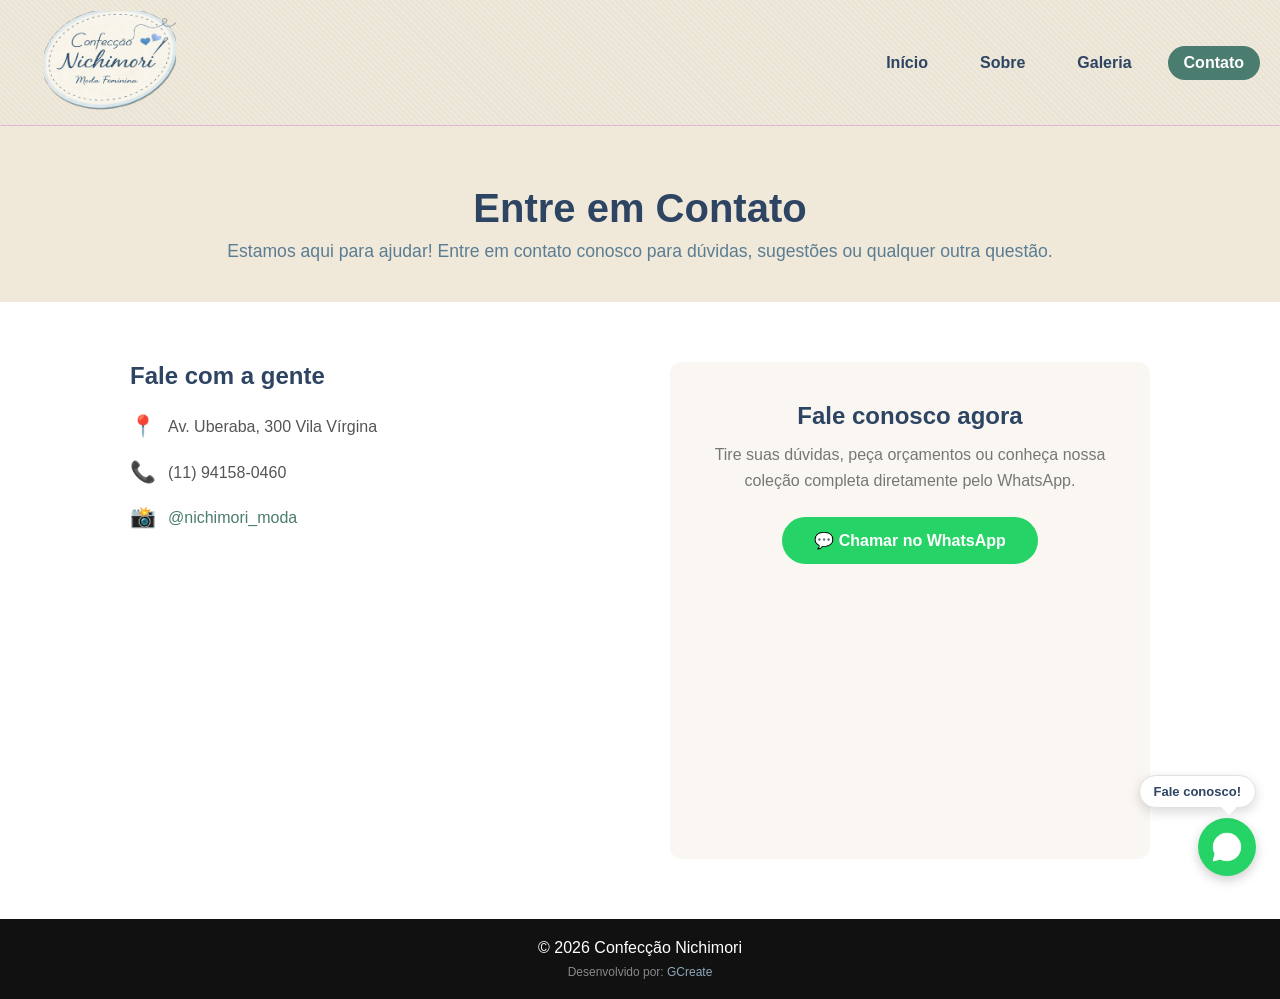
==== contato.html @ e9730d3d "Add files via upload" ====
<!doctype html>
<html lang="pt-br">
  <head>
    <meta charset="UTF-8" />
    <meta name="viewport" content="width=device-width, initial-scale=1.0" />
    <title>Contato | Confecção Nichimori</title>
    <meta name="theme-color" content="#2d4462" />
    <meta
      name="description"
      content="Entre em contato com a Confecção Nichimori. Av. Uberaba, 300 Vila Vírgina, Itaquaquecetuba. Atendemos atacado e varejo."
    />
    <link rel="stylesheet" href="style.css" />
    <link rel="stylesheet" href="https://unpkg.com/aos@2.3.1/dist/aos.css" />
    <link rel="icon" type="image/svg+xml" href="logo-Loja.svg" />
  </head>
  <body>
    <!--Header-->
    <header class="header">
      <nav class="nav-container">
        <div class="nav-content">
          <a href="index.html" class="logo">
            <img src="logo-Loja.svg" class="logo-img" alt="Logo da Loja" />
          </a>
          <div class="nav-links">
            <a href="index.html" class="nav-link">Início</a>
            <a href="sobre.html" class="nav-link">Sobre</a>
            <a href="galeria.html" class="nav-link">Galeria</a>
            <a href="contato.html" class="nav-link active">Contato</a>
          </div>
        </div>
      </nav>
    </header>

    <!--Título-->
    <section class="contato-hero">
      <h1>Entre em Contato</h1>
      <p>
        Estamos aqui para ajudar! Entre em contato conosco para dúvidas,
        sugestões ou qualquer outra questão.
      </p>
    </section>

    <!--Conteúdo-->

    <section class="contato-secao">
      <div class="contato-grid">
        <div class="contato-info">
          <h2>Fale com a gente</h2>

          <div class="contato-item">
            <span>📍</span>
            <p>Av. Uberaba, 300 Vila Vírgina</p>
          </div>
          <div class="contato-item">
            <span>📞</span>
            <p>(11) 94158-0460</p>
          </div>
          <div class="contato-item">
            <span>📸</span>
            <p>
              <a
                href="https://instagram.com/nichimori_moda/"
                target="_blank"
                style="color: #4a7c6f; text-decoration: none"
                >@nichimori_moda</a
              >
            </p>
          </div>
          <div style="margin-top: 24px">
            <iframe
              src="https://www.google.com/maps/embed?pb=!1m18!1m12!1m3!1d3659.211504666498!2d-46.35340652502373!3d-23.48889015893298!2m3!1f0!2f0!3f0!3m2!1i1024!2i768!4f13.1!3m3!1m2!1s0x94ce7b58671ef985%3A0xe44f325213dc88f6!2zQ29uZmVjw6fDo28gTmljaGltb3Jp!5e0!3m2!1spt-BR!2sbr!4v1779060142602!5m2!1spt-BR!2sbr"
              width="100%"
              height="300"
              style="border: none; border-radius: 12px"
              allowfullscreen=""
              loading="lazy"
            >
            </iframe>
          </div>
        </div>

        <div class="contato-whatsapp-cta">
            <h2>Fale conosco agora</h2>
            <p>Tire suas dúvidas, peça orçamentos ou conheça nossa coleção completa diretamente pelo WhatsApp.</p>
            <a href="https://wa.me/5511941580460?text=Olá! Gostaria de mais informações sobre os produtos da Confecção Nichimori." class="btn-whatsapp-cta" target="_blank">
                💬 Chamar no WhatsApp
            </a>
        </div>

      </div>
    </section>

    <!--Footer-->
    <footer class="footer">
      <p>© 2026 Confecção Nichimori</p>
      <p class="assinatura">Desenvolvido por: <a href="#">GCreate</a></p>
    </footer>
    <a href="https://wa.me/5511941580460" target="_blank" class="btn-whatsapp">
      <img src="icone_zap.svg" alt="WhatsApp" class="WhatsApp" />
      <span class="balao-whatsapp">Fale conosco!</span>
    </a>

    <script src="https://unpkg.com/aos@2.3.1/dist/aos.js"></script>
    <script>
      AOS.init({
        duration: 800, // Duração da animação em milissegundos
        once: true, // Animação ocorre apenas na primeira vez que o elemento entra na viewport
      });
    </script>
  </body>
</html>
---- style.css ----
/* Reset básico para garantir consistência entre navegadores */
*{
    margin: 0;
    padding: 0;
    box-sizing: border-box;
}

body {
    font-family: Arial, sans-serif; /* Fonte do site */
    background-color: #fff; /* Cor de fundo */
    color: #333; /* Cor padrão dos textos */
}

.header {
    padding: 10px 20px; /* Espaçamento interno do header */
    background-color: #f0e8d8; /* Cor de fundo do header */
    background-image: repeating-linear-gradient(
        45deg,
        transparent,
        transparent 2px,
        rgba(160,190,206,0.1) 2px,
        rgba(160,190,206,0.1) 4px
    );
    background-size: cover; /* Faz a imagem de fundo cobrir toda a área do header */
    background-position: center; /* Centraliza a imagem de fundo */
    border-bottom: 1px solid #c5d5; /* Borda inferior para dar um acabamento mais definido ao header */
}

.nav-content {
    display: flex; /* Exibe os itens do nav em linha */
    justify-content: space-between; /* Espaça os itens para as extremidades */
    align-items: center; /* Alinha os itens verticalmente */
    flex-wrap: nowrap; /* Impede que os itens quebrem para a próxima linha */
    margin: 0; /* Remove a margem padrão do nav */
    padding: 0; /* Remove o padding padrão do nav */
}

.nav-links{
    display: flex; /* Exibe os links em linha */
    flex-direction: row; /* Exibe os links em linha */
    gap: 20px; /* Espaçamento entre os links */
}

.nav-link {
    text-decoration: none; /* Remove sublinhado dos links */
    color: #2d4462; /* Cor dos links */
    font-weight: bold; /* Deixa os links em negrito */
    padding: 8px 16px; /* Espaçamento interno dos links */
    border-radius: 999px; /* Deixa os links com bordas arredondadas */
    transition: all 0.3s; /* Transição suave para as mudanças de estilo dos links */;
}


.nav-link:hover {
    color: white; /* Cor dos links ao passar o mouse */
    background-color: #4a7c6f; /* Cor de fundo dos links ao passar o mouse */
}

.nav-link.active {
    color: white; /* Cor do link ativo */
    background-color: #4a7c6f; /* Cor de fundo do link ativo */
}

.hero {
    height: 100vh; /* Altura total da tela */
    min-height: 500px;
    display: flex; /* Exibe os itens em linha */
    justify-content: center; /* Centraliza horizontalmente */
    align-items: center; /* Centraliza verticalmente */
    flex-direction: column; /* Exibe os itens em coluna */
    background-image: linear-gradient(
        rgba(0,0,0,0.5),
        rgba(0,0,0,0.5)
    ),
    url(fundo_hero.jpg); /* Imagem de fundo do hero */
    background-size: cover; /* Faz a imagem de fundo cobrir toda a área do hero */
    background-position: center; /* Centraliza a imagem de fundo */
    color: white; /* Cor do texto do hero */
}

.hero h1 {
    font-size: 2.5rem; /* Tamanho do título */
    text-align: center; /* Centraliza o texto do título */
    animation: fadeIn 1.5s ease; /* Animação de fade-in para o título */
}

.hero p {
    margin-top: 16px; /* Espaçamento acima do parágrafo */
    font-size: 1.1rem; /* Tamanho do parágrafo */;
    text-align: center; /* Centraliza o texto do parágrafo */
    animation: fadeIn 2s ease; /* Animação de fade-in para o parágrafo */
}

@keyframes fadeIn {
    from {
        opacity: 0; transform: translateY(30px); /* Inicia com opacidade 0 e deslocamento para baixo */
    }
    to {
        opacity: 1; transform: translateY(0); /* Termina com opacidade 1 e posição original */
    }
}


.produtos {
    padding: 80px 20px; /* Espaçamento interno */
}

.produtos h2 {
    text-align: center; /* Centraliza o título */
    margin-bottom: 40px; /* Espaçamento abaixo do título */
}

.container-blusas {
    display: flex; /* Exibe os itens em linha */
    justify-content: center; /* Centraliza os itens horizontalmente */
    gap: 30px; /* Espaçamento entre os itens */
}

.blusa{
    width: 300px; /* Largura fixa para cada blusa */
    position: relative; /* Permite posicionar a badge de inverno dentro do container da blusa */
}

.blusa img {
    width: 100%; /* A imagem ocupa toda a largura do container */
    height: 380px; /* Altura fixa para as imagens das blusas */
    object-fit: cover; /* Garante que a imagem cubra toda a área do container sem distorcer */
    object-position: center top; /* Ajusta a posição da imagem para destacar a parte superior, onde geralmente estão os detalhes do produto */
}

.footer {
    padding: 20px; /* Espaçamento interno */
    background-color: #111; /* Cor de fundo do rodapé */
    color: white; /* Cor do texto do rodapé */
    text-align: center; /* Centraliza o texto do rodapé */
}

@media (max-width: 768px){
    .nav-content {
        flex-direction: column; /* Exibe os itens em coluna */
    }

    .container-blusas {
        flex-direction: column; /* Exibe os itens em coluna */
        align-items: center; /* Centraliza os itens verticalmente */;
    }

    .hero h1{
        font-size: 1.3rem; /* Tamanho do título para telas menores */;
        text-align: center; /* Centraliza o texto do título para telas menores */;
        padding: 0 16px;
        word-break: keep-all;
    }
}

.logo-img {
    width: 180px; /* Largura da logo */
    height: auto; /* Mantém a proporção da imagem */
    max-width: 100%; /* Garante que a logo não ultrapasse a largura do container */;
}

.search-bar {
    display: flex;/* Exibe os itens em linha */
    align-items: center; /* Alinha os itens verticalmente */
    border: 1px solid #a0bece; /* Borda da barra de pesquisa */
    border-radius: 999px; /* Deixa a barra de pesquisa com bordas arredondadas */
    overflow: hidden; /* Esconde qualquer conteúdo que ultrapasse os limites da barra de pesquisa */
    background: #f7f3ee; /* Cor de fundo da barra de pesquisa */
    position: relative; /* Permite posicionar o botão de pesquisa dentro da barra */
    left: 20%; /* Move a barra de pesquisa para o centro horizontalmente */
}

.search-input {
    border: none; /* Remove a borda do input */
    background: transparent; /* Deixa o fundo do input transparente */;
    padding: 8px 16px; /* Espaçamento interno do input */
    font-size: 14px; /* Tamanho da fonte do input */
    outline: none; /* Remove o contorno do input ao focar */
    width: 260px; /* Largura do input */
    color:#3a5a74; /* Cor do texto do input */
}

.search-input::placeholder {
    color: #a0bece; /* Cor do texto de placeholder */
}

.search-btn:hover {
    background: #e8f0f5; /* Cor de fundo do botão ao passar o mouse */
}

@media (max-width: 768px){
    .search-bar {
        width: 100%; /* A barra de pesquisa ocupa toda a largura do container em telas menores */
        margin: 10px 0; /* Espaçamento vertical para a barra de pesquisa em telas menores */
    }

    .search-input {
        width: 100%; /* O input ocupa toda a largura da barra de pesquisa em telas menores */
    }
}

.btn-whatsapp {
    position: fixed; /* Fixa o botão na tela */
    bottom: 24px; /* Distância do botão em relação à parte inferior da tela */
    right: 24px; /* Distância do botão em relação à parte direita da tela */
    width: 58px; /* Largura do botão */
    height: 58px; /* Altura do botão */
    border-radius: 50%; /* Deixa o botão com formato circular */
    background-color: #25d366; /* Cor de fundo do botão (cor do WhatsApp) */
    display: flex; /* Exibe os itens em linha */
    align-items: center; /* Alinha os itens verticalmente */
    justify-content: center; /* Centraliza os itens horizontalmente */
    box-shadow: 0 4px 12px rgba(0,0,0,0.2); /* Sombra para dar um efeito de elevação */
    z-index: 999; /* Garante que o botão fique acima de outros elementos da página */
    transition: transform 0.3s; /* Transição suave para o efeito de hover */
    font-size: 28px; /* Tamanho da fonte do ícone do WhatsApp */
    text-decoration: none; /* Remove sublinhado do link */
}

.btn-whatsapp:hover {
    transform: scale(1.1); /* Aumenta o tamanho do botão ao passar o mouse */
}

.btn-whatsapp img {
    width: 34px; /* Largura do ícone do WhatsApp dentro do botão */
    height: 34px; /* Altura do ícone do WhatsApp dentro do botão */
    filter: brightness(0) invert(1); /* Deixa o ícone branco para melhor contraste com o fundo verde do botão */
}

.balao-whatsapp {
    position: absolute; /* Posiciona o balão em relação ao botão de WhatsApp */
    bottom: 68px; /* Distância do balão em relação à parte inferior do botão de WhatsApp */
    right: 0; /* Alinha o balão à direita do botão de WhatsApp */
    background-color: white; /* Cor de fundo do balão */
    color: #2d4462; /* Cor do texto do balão */
    font-size: 13px; /* Tamanho da fonte do texto do balão */
    font-weight: bold; /* Deixa o texto do balão em negrito */
    font-family: Arial, sans-serif; /* Fonte do texto do balão */
    padding: 8px 14px; /* Espaçamento interno do balão */
    border-radius: 20px; /* Deixa o balão com bordas arredondadas */
    white-space: nowrap; /* Impede que o texto do balão quebre em várias linhas */
    box-shadow: 0 4px 12px rgba(0,0,0,0.15); /* Sombra para dar um efeito de elevação ao balão */
    border: 1px solid #e0e0e0; /* Borda do balão para dar um acabamento mais definido */
}

.balao-whatsapp::after {
    content: ""; /* Conteúdo vazio para criar a seta do balão */
    position: absolute; /* Posiciona a seta em relação ao balão */
    bottom: -8px; /* Distância da seta em relação à parte inferior do balão */
    right: 18px; /* Alinha a seta à direita do balão */
    border-width: 8px 8px 0 8px; /* Define a largura e altura da seta */
    border-style: solid; /* Define o estilo da borda da seta */
    border-color: white transparent transparent transparent; /* Define as cores da borda da seta para criar o efeito de triângulo */;
}

.btn-hero {
    margin-top: 30px; /* Espaçamento acima do botão */
    padding: 14px 36px; /* Espaçamento interno do botão */
    background-color: transparent; /* Fundo transparente para o botão */
    border: 2px solid white; /* Borda branca para o botão */
    color: white; /* Cor do texto do botão */
    font-size: 16px; /* Tamanho da fonte do botão */
    border-radius: 999px; /* Deixa o botão com bordas arredondadas */
    transition: all 0.3s; /* Transição suave para as mudanças de estilo do botão */
    text-decoration: none; /* Remove sublinhado do link do botão */
}

.btn-hero:hover {
    background-color: white; /* Cor de fundo do botão ao passar o mouse */
    color: #2d4462; /* Cor do texto do botão ao passar o mouse */
}

.produtos-subtitulo {
    text-align: center; /* Centraliza o subtítulo da seção de produtos */
    color: #5a7d94; /* Cor do subtítulo da seção de produtos */
    font-size: 1rem; /* Tamanho do subtítulo da seção de produtos */
    margin-bottom: 40px; /* Espaçamento abaixo do subtítulo da seção de produtos */
}

.btn-ver-todos {
    display: block; /* Exibe o botão como um bloco para ocupar toda a largura disponível */
    text-align: center; /* Centraliza o texto do botão de ver todos */
    margin: 40px auto 0; /* Centraliza o botão de ver todos horizontalmente e adiciona espaçamento acima */
    width: fit-content; /* O botão ocupa apenas a largura necessária para o texto */
    padding: 12px 32px; /* Espaçamento interno do botão de ver todos */
    border: 2px solid #2d4462; /* Borda do botão de ver todos */
    border-radius: 999px; /* Deixa o botão de ver todos com bordas arredondadas */
    color: #2d4462; /* Cor do texto do botão de ver todos */
    text-decoration: none; /* Remove sublinhado do link do botão de ver todos */
    font-weight: bold; /* Deixa o texto do botão de ver todos em negrito */
    transition: all 0.3s; /* Transição suave para as mudanças de estilo do botão de ver todos */
}

.badge-inverno {
    position: absolute; /* Permite posicionar a badge em relação ao card */
    top: 12px; /* Distância da badge em relação à parte superior do card */
    left: 12px; /* Distância da badge em relação à parte esquerda do card */
    background-color: #4a7c6f; /* Cor de fundo da badge de inverno */
    color: white; /* Cor do texto da badge de inverno */
    padding: 4px 12px; /* Espaçamento interno da badge de inverno */
    border-radius: 999px; /* Deixa a badge de inverno com bordas arredondadas */
    font-size: 12px; /* Tamanho da fonte da badge de inverno */
    font-weight: bold; /* Deixa o texto da badge de inverno em negrito */
    z-index: 10; /* Garante que a badge de inverno fique acima de outros elementos do card */
}

.sobre-hero {
    background-color: #f0e8d8; /* Cor de fundo da seção sobre o hero */
    text-align: center; /* Centraliza o texto da seção sobre o hero */
    padding: 40px 20px 30px; /* Espaçamento interno da seção sobre o hero */
    color: #2d4462; /* Cor do texto da seção sobre o hero */
}

.sobre-hero h1 {
    font-size: 2.5rem; /* Tamanho do título da seção sobre o hero */
    margin-bottom: 10px; /* Espaçamento abaixo do título da seção sobre o hero */
}

.sobre-hero p {
    font-size: 1.1rem;
    color:#5a7d94; /* Cor do texto do parágrafo da seção sobre o hero */
}

.sobre-conteudo {
    max-width: 800px; /* Largura máxima do conteúdo da seção sobre o hero */;
    margin: 60px auto; /* Centraliza o conteúdo da seção sobre o hero */
    padding: 0 20px; /* Espaçamento horizontal para o conteúdo da seção sobre o hero */
}

.sobre-texto h2 {
    font-size: 1.5rem; /* Tamanho do subtítulo da seção sobre o hero */
    color: #2d4462; /* Cor do subtítulo da seção sobre o hero */
    margin: 40px 0 12px; /* Espaçamento acima e abaixo do subtítulo da seção sobre o hero */
}

.sobre-texto p {
    color: #555; /* Cor do texto do parágrafo da seção sobre o hero */
    line-height: 1.8; /* Altura da linha para melhorar a legibilidade do texto do parágrafo da seção sobre o hero */
    font-size: 1rem; /* Tamanho da fonte do parágrafo da seção sobre o hero */;
}

.sobre-valores {
    list-style: none; /* Remove os marcadores da lista de valores */
    margin-top: 12px; /* Espaçamento acima da lista de valores */
    display: flex; /* Exibe os itens da lista de valores em linha */
    flex-direction: column; /* Exibe os itens da lista de valores em coluna */
    gap: 10px; /* Espaçamento entre os itens da lista de valores */;
}

.sobre-valores li {
    font-size: 1rem; /* Tamanho da fonte dos itens da lista de valores */
    color: #555; /* Cor dos itens da lista de valores */
    line-height: 1.6; /* Altura da linha para melhorar a legibilidade dos itens da lista de valores */;
}

.sobre-horario {
    list-style: none; /* Remove os marcadores da lista de horário */
    margin-top: 12px; /* Espaçamento acima da lista de horário */
    display: flex; /* Exibe os itens da lista de horário em linha */
    flex-direction: column; /* Exibe os itens da lista de horário em coluna */
    gap: 10px; /* Espaçamento entre os itens da lista de horário */
}

.sobre-horario li {
    font-size: 1rem; /* Tamanho da fonte dos itens da lista de horário */
    color: #555; /* Cor dos itens da lista de horário */
    line-height: 1.6; /* Altura da linha para melhorar a legibilidade dos itens da lista de horário */
}

.galeria-hero {
    background-color: #f0e8d8; /* Cor de fundo da seção hero da galeria */
    text-align: center; /* Centraliza o texto da seção hero da galeria */
    padding: 60px 20px 40px; /* Espaçamento interno da seção hero da galeria */
    color: #2d4462; /* Cor do texto da seção hero da galeria */
    margin-top: 0; /* Remove a margem superior da seção hero da galeria para evitar espaçamento extra */
}

.galeria-hero h1 {
    font-size: 2.5rem; /* Tamanho do título da seção hero da galeria */
    margin-bottom: 10px; /* Espaçamento abaixo do título da seção hero da galeria */
}

.galeria-hero p {
    font-size: 1.1rem; /* Tamanho do parágrafo da seção hero da galeria */
    color:#5a7d94; /* Cor do texto do parágrafo da seção hero da galeria */
}

.galeria-secao {
    padding: 60px 80px; /* Espaçamento interno da seção da galeria */;
}

.galeria-grid {
    display: grid; /* Exibe os itens em um grid */
    grid-template-columns: repeat(3, 1fr); /* Define 3 colunas de largura igual para o grid */
    gap: 30px; /* Espaçamento entre os itens do grid */
    max-width: 1100px; /* Largura máxima do grid da galeria */
    margin: 0 auto; /* Centraliza o grid da galeria */
}

.card {
    border-radius: 12px; /* Deixa os cards com bordas arredondadas */
    overflow: hidden; /* Esconde qualquer conteúdo que ultrapasse os limites dos cards */
    box-shadow: 0 4px 12px rgba(0,0,0,0.1); /* Sombra para dar um efeito de elevação aos cards */
    transition: transform 0.3s; /* Transição suave para o efeito de hover dos cards */
    background: white; /* Cor de fundo dos cards */
}

.card:hover {
    transform: translateY(-6px);
}

.card img {
    width: 100%; /* A imagem ocupa toda a largura do card */
    height: 420px; /* Altura fixa para as imagens dos cards */
    object-fit: cover; /* Garante que a imagem cubra toda a área do card sem distorcer */
    object-position: center top; /* Ajusta a posição da imagem para destacar o centro, onde geralmente estão os detalhes do produto */
}

.card-info {
    padding: 16px; /* Espaçamento interno da seção de informações dos cards */
}

.card a {
    text-decoration: none; 
    display: block;
}

.card-info h3 {
    font-size: 1rem; /* Tamanho do título dos cards */
    font-weight: bold; /* Deixa o título dos cards em negrito */
    color: #2d4462; /* Cor do título dos cards */
    margin-bottom: 6px; /* Espaçamento abaixo do título dos cards */;
}

.card-info p {
    font-size: 0.85rem; /* Tamanho do parágrafo dos cards */
    font-weight: normal; /* Deixa o texto dos cards em negrito */
    color: #777; /* Cor do texto dos cards */
    line-height: 1.5; /* Altura da linha para melhorar a legibilidade do texto dos cards */
}

@media (max-width: 768px){
    .galeria-grid {
        grid-template-columns: 1fr; /* O grid da galeria exibe apenas 1 coluna em telas menores */
    }
}

.contato-hero {
    background-color: #f0e8d8; /* Cor de fundo da seção hero de contato */
    text-align: center; /* Centraliza o texto da seção hero de contato */
    padding: 60px 20px 40px; /* Espaçamento interno da seção hero de contato */
    color: #2d4462; /* Cor do texto da seção hero de contato */
}

.contato-hero h1 {
    font-size: 2.5rem; /* Tamanho do título da seção hero de contato */
    margin-bottom: 10px; /* Espaçamento abaixo do título da seção hero de contato */
}

.contato-hero p {
    font-size: 1.1rem; /* Tamanho do parágrafo da seção hero de contato */
    color: #5a7d94; /* Cor do texto do parágrafo da seção hero de contato */
}

.contato-secao {
    padding: 60px 40px; /* Espaçamento interno da seção de contato */
    max-width: 1100px; /* Largura máxima da seção de contato */
    margin: 0 auto; /* Centraliza a seção de contato */
}

.contato-grid {
    display: grid; /* Exibe os itens em um grid */
    grid-template-columns: 1fr 1fr ; /* Define 2 colunas para o grid de contato */
    gap: 60px; /* Espaçamento entre os itens do grid de contato */
}

.contato-info h2,
.contato-form h2 {
    font-size: 1.5rem; /* Tamanho do título das seções de contato */
    color:#2d4462; /* Cor do título das seções de contato */
    margin-bottom: 24px; /* Espaçamento abaixo do título das seções de contato */
}

.contato-item {
    display: flex; /* Exibe os itens de contato em linha */
    align-items: flex-start; /* Alinha os itens de contato ao topo */
    gap: 12px; /* Espaçamento entre os itens de contato */
    margin-bottom: 20px; /* Espaçamento abaixo de cada item de contato */
}

.contato-item span {
    font-size: 1.3rem; /* Tamanho do ícone dos itens de contato */
}

.contato-item p {
    color: #555; /* Cor do texto dos itens de contato */
    font-size: 1rem; /* Tamanho da fonte dos itens de contato */
    line-height: 1.6; /* Altura da linha para melhorar a legibilidade dos itens de contato */
}

@media (max-width: 768px){
    .contato-grid {
        grid-template-columns: 1fr; /* O grid de contato exibe apenas 1 coluna em telas menores */
    }
}

.faixa-inverno {
    background-color: #2d4462; /* Cor de fundo da faixa de inverno */
    color: white; /* Cor do texto da faixa de inverno */
    text-align: center; /* Centraliza o texto da faixa de inverno */
    padding: 12px; /* Espaçamento interno da faixa de inverno */
    font-size: 14px; /* Tamanho da fonte da faixa de inverno */
    font-weight: bold; /* Deixa o texto da faixa de inverno em negrito */
    letter-spacing: 1px; /* Espaçamento entre as letras da faixa de inverno */
}

.faixa-atacado {
    background-color: #4a7c6f; /* Cor de fundo da faixa de atacado */
    color: white; /* Cor do texto da faixa de atacado */
    text-align: center; /* Centraliza o texto da faixa de atacado */
    padding: 10px; /* Espaçamento interno da faixa de atacado */
    font-size: 14px; /* Tamanho da fonte da faixa de atacado */
}

@keyframes pulsar {
    0% {transform: scale(1); } /* Inicia com o tamanho original do botão */
    50% {transform: scale(1.15); } /* Aumenta o tamanho do botão para 115% no meio da animação */
    100% {transform: scale(1); } /* Retorna ao tamanho original do botão no final da animação */
}

.btn-whatsapp {
    animation: pulsar 2s infinite; /* Aplica a animação de pulsar ao botão de WhatsApp, com duração de 2 segundos e repetição infinita */
}

.btn-whatsapp:hover {
    animation: none; /* Remove a animação de pulsar ao passar o mouse sobre o botão de WhatsApp para evitar conflito com o efeito de hover */
    transform: scale(1.1); /* Aumenta o tamanho do botão de WhatsApp para 110% ao passar o mouse */
}

.assinatura {
    font-size: 12px; /* Tamanho da fonte da assinatura no rodapé */
    color: #888; /* Cor da assinatura no rodapé */
    margin-top: 8px; /* Espaçamento acima da assinatura no rodapé */
}

.assinatura a {
    color: #8fa8bc; /* Cor do link da assinatura no rodapé */
    text-decoration: none; /* Remove sublinhado do link da assinatura no rodapé */
}

.assinatura a:hover {
    text-decoration: underline; /* Adiciona sublinhado ao link da assinatura no rodapé ao passar o mouse */
}

.contato-whatsapp-cta {
    text-align: center;
    padding: 40px;
    background-color: #faf7f2;
    border-radius: 12px;
}

.contato-whatsapp-cta h2 {
    color: #2d4462;
    margin-bottom: 12px;
}

.contato-whatsapp-cta p {
    color: #777;
    margin-bottom: 24px;
    line-height: 1.6;
}

.btn-whatsapp-cta {
    display: inline-block;
    background-color: #25d366;
    color: white;
    padding: 14px 32px;
    border-radius: 999px;
    text-decoration: none;
    font-weight: bold;
    font-size: 16px;
    transition: transform 0.3s;
}

.btn-whatsapp-cta:hover {
    transform: scale(1.05);
}
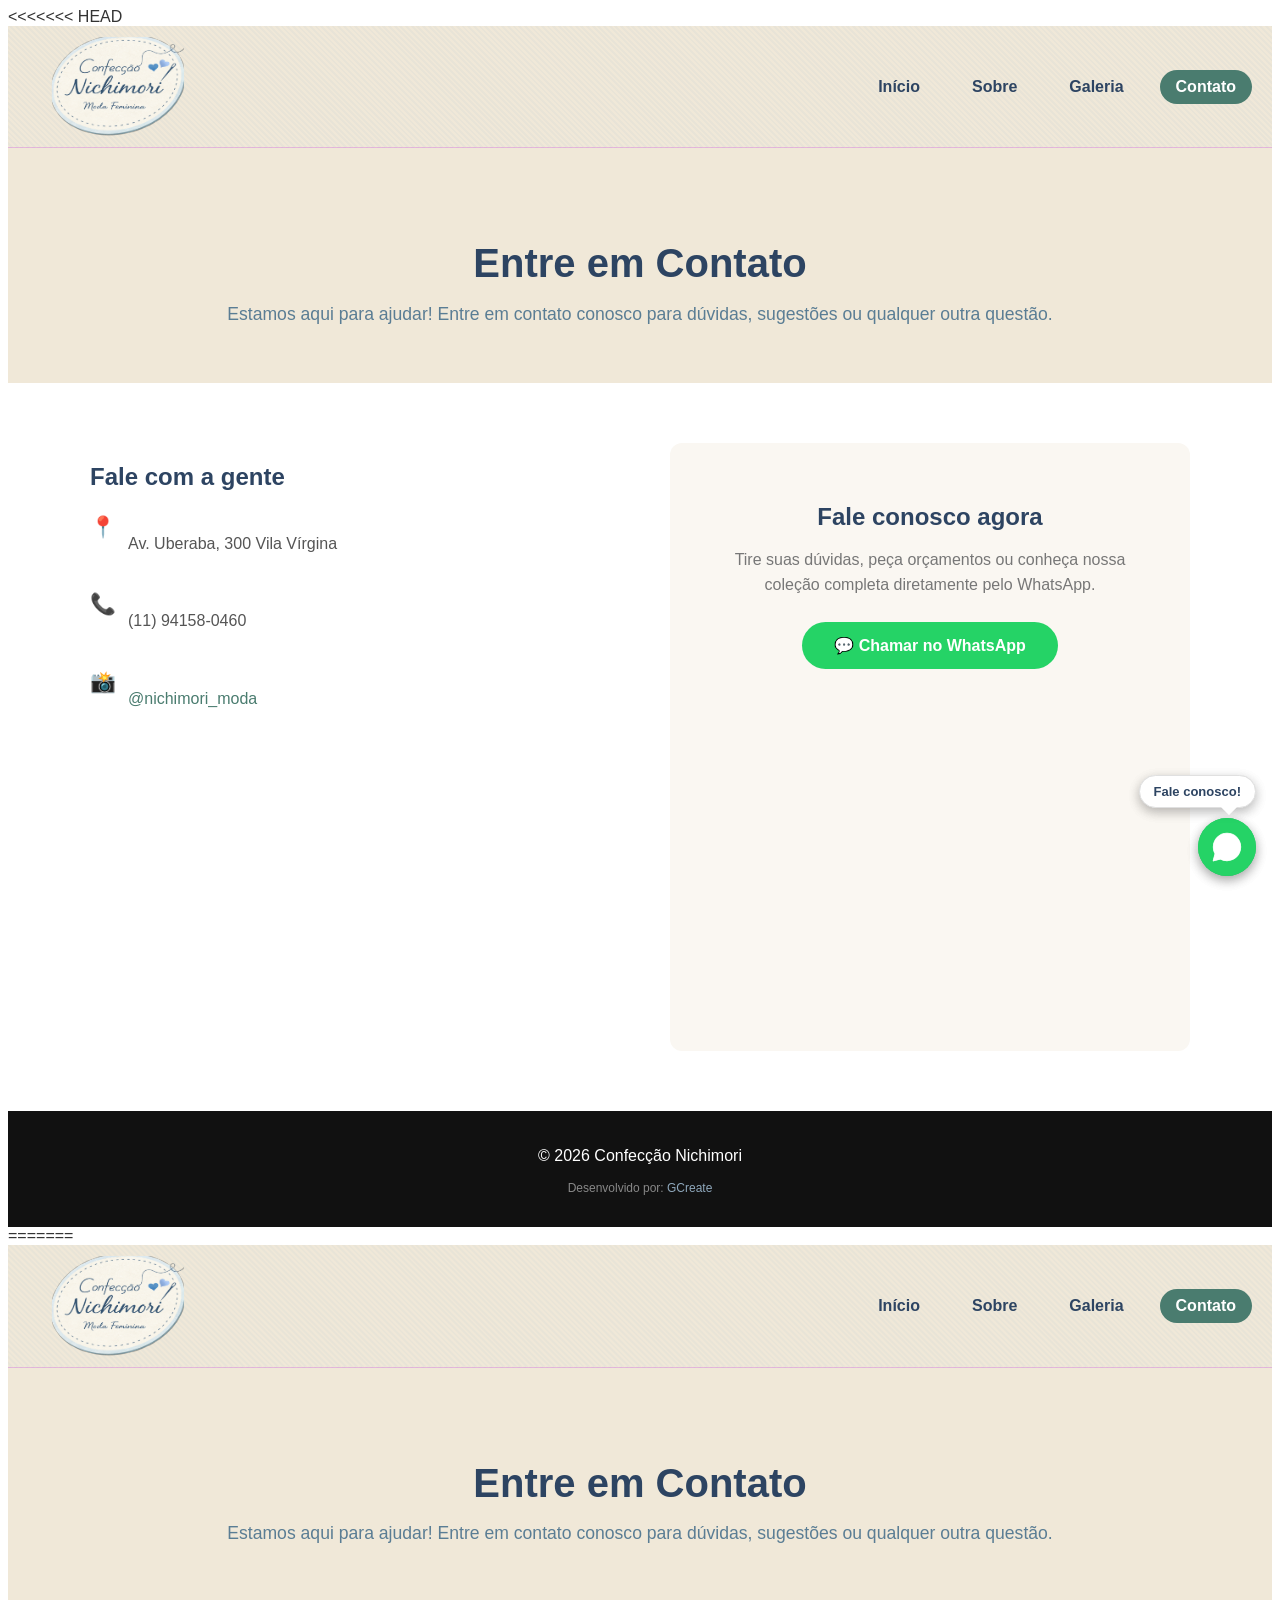
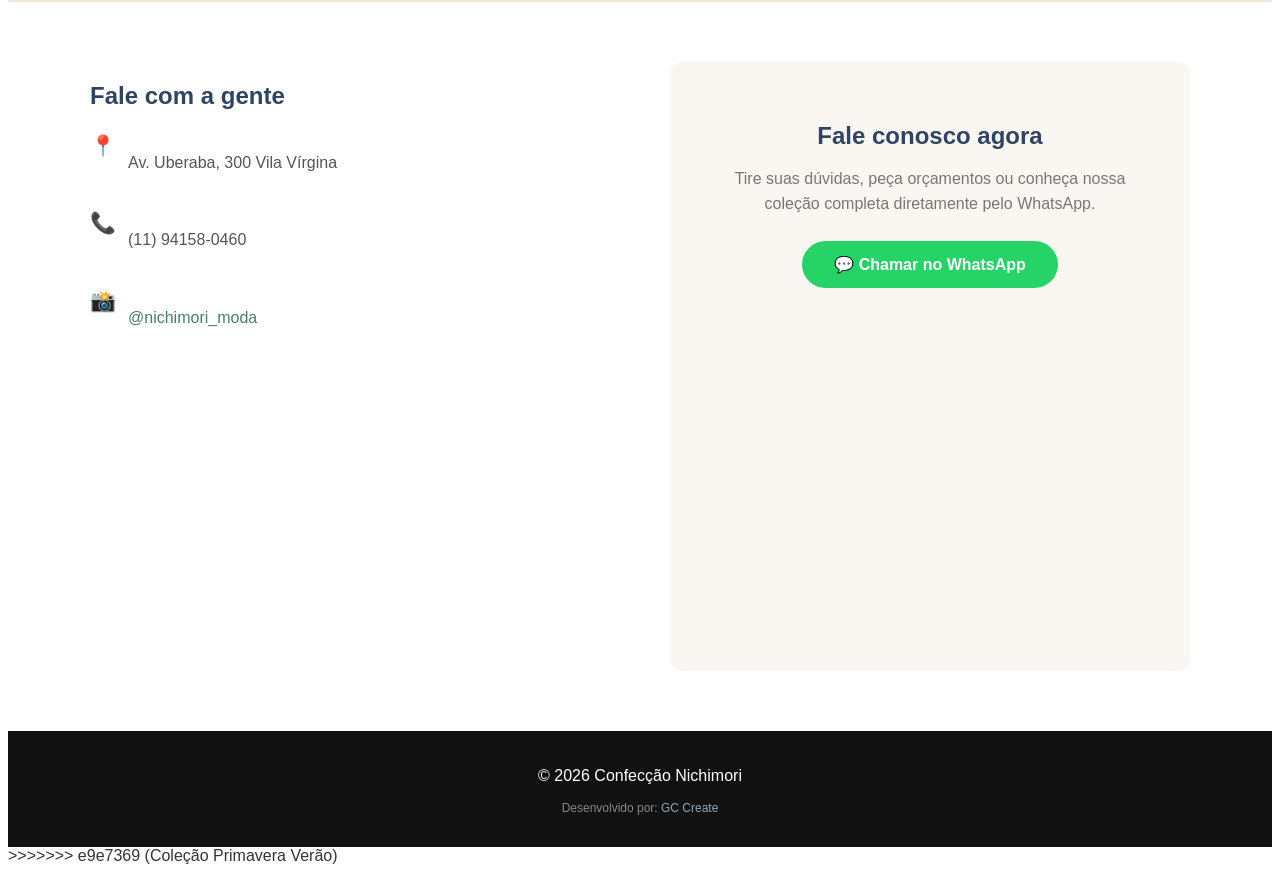
==== commit f3c9658d: "Coleção Primavera Verão" ====
--- a/contato.html
+++ b/contato.html
@@ -1,3 +1,4 @@
+<<<<<<< HEAD
 <!doctype html>
 <html lang="pt-br">
   <head>
@@ -109,3 +110,116 @@
     </script>
   </body>
 </html>
+=======
+<!doctype html>
+<html lang="pt-br">
+  <head>
+    <meta charset="UTF-8" />
+    <meta name="viewport" content="width=device-width, initial-scale=1.0" />
+    <title>Contato | Confecção Nichimori</title>
+    <meta name="theme-color" content="#2d4462" />
+    <meta
+      name="description"
+      content="Entre em contato com a Confecção Nichimori. Av. Uberaba, 300 Vila Vírgina, Itaquaquecetuba. Atendemos atacado e varejo."
+    />
+    <link rel="stylesheet" href="style.css" />
+    <link rel="stylesheet" href="https://unpkg.com/aos@2.3.1/dist/aos.css" />
+    <link rel="icon" type="image/svg+xml" href="logo-Loja.svg" />
+  </head>
+  <body>
+    <!--Header-->
+    <header class="header">
+      <nav class="nav-container">
+        <div class="nav-content">
+          <a href="index.html" class="logo">
+            <img src="imagens/logo-Loja.svg" class="logo-img" alt="Logo da Loja" />
+          </a>
+          <div class="nav-links">
+            <a href="index.html" class="nav-link">Início</a>
+            <a href="sobre.html" class="nav-link">Sobre</a>
+            <a href="galeria.html" class="nav-link">Galeria</a>
+            <a href="contato.html" class="nav-link active">Contato</a>
+          </div>
+        </div>
+      </nav>
+    </header>
+
+    <!--Título-->
+    <section class="contato-hero">
+      <h1>Entre em Contato</h1>
+      <p>
+        Estamos aqui para ajudar! Entre em contato conosco para dúvidas,
+        sugestões ou qualquer outra questão.
+      </p>
+    </section>
+
+    <!--Conteúdo-->
+
+    <section class="contato-secao">
+      <div class="contato-grid">
+        <div class="contato-info">
+          <h2>Fale com a gente</h2>
+
+          <div class="contato-item">
+            <span>📍</span>
+            <p>Av. Uberaba, 300 Vila Vírgina</p>
+          </div>
+          <div class="contato-item">
+            <span>📞</span>
+            <p>(11) 94158-0460</p>
+          </div>
+          <div class="contato-item">
+            <span>📸</span>
+            <p>
+              <a
+                href="https://instagram.com/nichimori_moda/"
+                target="_blank"
+                style="color: #4a7c6f; text-decoration: none"
+                >@nichimori_moda</a
+              >
+            </p>
+          </div>
+          <div style="margin-top: 24px">
+            <iframe
+              src="https://www.google.com/maps/embed?pb=!1m18!1m12!1m3!1d3659.211504666498!2d-46.35340652502373!3d-23.48889015893298!2m3!1f0!2f0!3f0!3m2!1i1024!2i768!4f13.1!3m3!1m2!1s0x94ce7b58671ef985%3A0xe44f325213dc88f6!2zQ29uZmVjw6fDo28gTmljaGltb3Jp!5e0!3m2!1spt-BR!2sbr!4v1779060142602!5m2!1spt-BR!2sbr"
+              width="100%"
+              height="300"
+              style="border: none; border-radius: 12px"
+              allowfullscreen=""
+              loading="lazy"
+            >
+            </iframe>
+          </div>
+        </div>
+
+        <div class="contato-whatsapp-cta">
+            <h2>Fale conosco agora</h2>
+            <p>Tire suas dúvidas, peça orçamentos ou conheça nossa coleção completa diretamente pelo WhatsApp.</p>
+            <a href="https://wa.me/5511941580460?text=Olá! Gostaria de mais informações sobre os produtos da Confecção Nichimori." class="btn-whatsapp-cta" target="_blank">
+                💬 Chamar no WhatsApp
+            </a>
+        </div>
+
+      </div>
+    </section>
+
+    <!--Footer-->
+    <footer class="footer">
+      <p>© 2026 Confecção Nichimori</p>
+      <p class="assinatura">Desenvolvido por: <a href="https://www.gccreate.com.br">GC Create</a></p>
+    </footer>
+    <a href="https://wa.me/5511941580460" target="_blank" class="btn-whatsapp">
+      <img src="icone_zap.svg" alt="WhatsApp" class="WhatsApp" />
+      <span class="balao-whatsapp">Fale conosco!</span>
+    </a>
+
+    <script src="https://unpkg.com/aos@2.3.1/dist/aos.js"></script>
+    <script>
+      AOS.init({
+        duration: 800, // Duração da animação em milissegundos
+        once: true, // Animação ocorre apenas na primeira vez que o elemento entra na viewport
+      });
+    </script>
+  </body>
+</html>
+>>>>>>> e9e7369 (Coleção Primavera Verão)
--- a/style.css
+++ b/style.css
@@ -1,3 +1,4 @@
+<<<<<<< HEAD
 /* Reset básico para garantir consistência entre navegadores */
 *{
     margin: 0;
@@ -584,4 +585,592 @@
 
 .btn-whatsapp-cta:hover {
     transform: scale(1.05);
+=======
+/* Reset básico para garantir consistência entre navegadores */
+*{
+    margin: 0;
+    padding: 0;
+    box-sizing: border-box;
+}
+
+body {
+    font-family: Arial, sans-serif; /* Fonte do site */
+    background-color: #fff; /* Cor de fundo */
+    color: #333; /* Cor padrão dos textos */
+}
+
+.header {
+    padding: 10px 20px; /* Espaçamento interno do header */
+    background-color: #f0e8d8; /* Cor de fundo do header */
+    background-image: repeating-linear-gradient(
+        45deg,
+        transparent,
+        transparent 2px,
+        rgba(160,190,206,0.1) 2px,
+        rgba(160,190,206,0.1) 4px
+    );
+    background-size: cover; /* Faz a imagem de fundo cobrir toda a área do header */
+    background-position: center; /* Centraliza a imagem de fundo */
+    border-bottom: 1px solid #c5d5; /* Borda inferior para dar um acabamento mais definido ao header */
+}
+
+.nav-content {
+    display: flex; /* Exibe os itens do nav em linha */
+    justify-content: space-between; /* Espaça os itens para as extremidades */
+    align-items: center; /* Alinha os itens verticalmente */
+    flex-wrap: nowrap; /* Impede que os itens quebrem para a próxima linha */
+    margin: 0; /* Remove a margem padrão do nav */
+    padding: 0; /* Remove o padding padrão do nav */
+}
+
+.nav-links{
+    display: flex; /* Exibe os links em linha */
+    flex-direction: row; /* Exibe os links em linha */
+    gap: 20px; /* Espaçamento entre os links */
+}
+
+.nav-link {
+    text-decoration: none; /* Remove sublinhado dos links */
+    color: #2d4462; /* Cor dos links */
+    font-weight: bold; /* Deixa os links em negrito */
+    padding: 8px 16px; /* Espaçamento interno dos links */
+    border-radius: 999px; /* Deixa os links com bordas arredondadas */
+    transition: all 0.3s; /* Transição suave para as mudanças de estilo dos links */;
+}
+
+
+.nav-link:hover {
+    color: white; /* Cor dos links ao passar o mouse */
+    background-color: #4a7c6f; /* Cor de fundo dos links ao passar o mouse */
+}
+
+.nav-link.active {
+    color: white; /* Cor do link ativo */
+    background-color: #4a7c6f; /* Cor de fundo do link ativo */
+}
+
+.hero {
+    height: 100vh; /* Altura total da tela */
+    min-height: 500px;
+    display: flex; /* Exibe os itens em linha */
+    justify-content: center; /* Centraliza horizontalmente */
+    align-items: center; /* Centraliza verticalmente */
+    flex-direction: column; /* Exibe os itens em coluna */
+    background-image: linear-gradient(
+        rgba(0,0,0,0.5),
+        rgba(0,0,0,0.5)
+    ),
+    url(fundo_hero.jpg); /* Imagem de fundo do hero */
+    background-size: cover; /* Faz a imagem de fundo cobrir toda a área do hero */
+    background-position: center; /* Centraliza a imagem de fundo */
+    color: white; /* Cor do texto do hero */
+}
+
+.hero h1 {
+    font-size: 2.5rem; /* Tamanho do título */
+    text-align: center; /* Centraliza o texto do título */
+    animation: fadeIn 1.5s ease; /* Animação de fade-in para o título */
+}
+
+.hero p {
+    margin-top: 16px; /* Espaçamento acima do parágrafo */
+    font-size: 1.1rem; /* Tamanho do parágrafo */;
+    text-align: center; /* Centraliza o texto do parágrafo */
+    animation: fadeIn 2s ease; /* Animação de fade-in para o parágrafo */
+}
+
+@keyframes fadeIn {
+    from {
+        opacity: 0; transform: translateY(30px); /* Inicia com opacidade 0 e deslocamento para baixo */
+    }
+    to {
+        opacity: 1; transform: translateY(0); /* Termina com opacidade 1 e posição original */
+    }
+}
+
+
+.produtos {
+    padding: 80px 20px; /* Espaçamento interno */
+}
+
+.produtos h2 {
+    text-align: center; /* Centraliza o título */
+    margin-bottom: 40px; /* Espaçamento abaixo do título */
+}
+
+.container-blusas {
+    display: flex; /* Exibe os itens em linha */
+    justify-content: center; /* Centraliza os itens horizontalmente */
+    gap: 30px; /* Espaçamento entre os itens */
+}
+
+.blusa{
+    width: 300px; /* Largura fixa para cada blusa */
+    position: relative; /* Permite posicionar a badge de inverno dentro do container da blusa */
+}
+
+.blusa img {
+    width: 100%; /* A imagem ocupa toda a largura do container */
+    height: 380px; /* Altura fixa para as imagens das blusas */
+    object-fit: cover; /* Garante que a imagem cubra toda a área do container sem distorcer */
+    object-position: center top; /* Ajusta a posição da imagem para destacar a parte superior, onde geralmente estão os detalhes do produto */
+}
+
+.footer {
+    padding: 20px; /* Espaçamento interno */
+    background-color: #111; /* Cor de fundo do rodapé */
+    color: white; /* Cor do texto do rodapé */
+    text-align: center; /* Centraliza o texto do rodapé */
+}
+
+@media (max-width: 768px){
+    .nav-content {
+        flex-direction: column; /* Exibe os itens em coluna */
+    }
+
+    .container-blusas {
+        flex-direction: column; /* Exibe os itens em coluna */
+        align-items: center; /* Centraliza os itens verticalmente */;
+    }
+
+    .hero h1{
+        font-size: 1.3rem; /* Tamanho do título para telas menores */;
+        text-align: center; /* Centraliza o texto do título para telas menores */;
+        padding: 0 16px;
+        word-break: keep-all;
+    }
+}
+
+.logo-img {
+    width: 180px; /* Largura da logo */
+    height: auto; /* Mantém a proporção da imagem */
+    max-width: 100%; /* Garante que a logo não ultrapasse a largura do container */;
+}
+
+.search-bar {
+    display: flex;/* Exibe os itens em linha */
+    align-items: center; /* Alinha os itens verticalmente */
+    border: 1px solid #a0bece; /* Borda da barra de pesquisa */
+    border-radius: 999px; /* Deixa a barra de pesquisa com bordas arredondadas */
+    overflow: hidden; /* Esconde qualquer conteúdo que ultrapasse os limites da barra de pesquisa */
+    background: #f7f3ee; /* Cor de fundo da barra de pesquisa */
+    position: relative; /* Permite posicionar o botão de pesquisa dentro da barra */
+    left: 20%; /* Move a barra de pesquisa para o centro horizontalmente */
+}
+
+.search-input {
+    border: none; /* Remove a borda do input */
+    background: transparent; /* Deixa o fundo do input transparente */;
+    padding: 8px 16px; /* Espaçamento interno do input */
+    font-size: 14px; /* Tamanho da fonte do input */
+    outline: none; /* Remove o contorno do input ao focar */
+    width: 260px; /* Largura do input */
+    color:#3a5a74; /* Cor do texto do input */
+}
+
+.search-input::placeholder {
+    color: #a0bece; /* Cor do texto de placeholder */
+}
+
+.search-btn:hover {
+    background: #e8f0f5; /* Cor de fundo do botão ao passar o mouse */
+}
+
+@media (max-width: 768px){
+    .search-bar {
+        width: 100%; /* A barra de pesquisa ocupa toda a largura do container em telas menores */
+        margin: 10px 0; /* Espaçamento vertical para a barra de pesquisa em telas menores */
+    }
+
+    .search-input {
+        width: 100%; /* O input ocupa toda a largura da barra de pesquisa em telas menores */
+    }
+}
+
+.btn-whatsapp {
+    position: fixed; /* Fixa o botão na tela */
+    bottom: 24px; /* Distância do botão em relação à parte inferior da tela */
+    right: 24px; /* Distância do botão em relação à parte direita da tela */
+    width: 58px; /* Largura do botão */
+    height: 58px; /* Altura do botão */
+    border-radius: 50%; /* Deixa o botão com formato circular */
+    background-color: #25d366; /* Cor de fundo do botão (cor do WhatsApp) */
+    display: flex; /* Exibe os itens em linha */
+    align-items: center; /* Alinha os itens verticalmente */
+    justify-content: center; /* Centraliza os itens horizontalmente */
+    box-shadow: 0 4px 12px rgba(0,0,0,0.2); /* Sombra para dar um efeito de elevação */
+    z-index: 999; /* Garante que o botão fique acima de outros elementos da página */
+    transition: transform 0.3s; /* Transição suave para o efeito de hover */
+    font-size: 28px; /* Tamanho da fonte do ícone do WhatsApp */
+    text-decoration: none; /* Remove sublinhado do link */
+}
+
+.btn-whatsapp:hover {
+    transform: scale(1.1); /* Aumenta o tamanho do botão ao passar o mouse */
+}
+
+.btn-whatsapp img {
+    width: 34px; /* Largura do ícone do WhatsApp dentro do botão */
+    height: 34px; /* Altura do ícone do WhatsApp dentro do botão */
+    filter: brightness(0) invert(1); /* Deixa o ícone branco para melhor contraste com o fundo verde do botão */
+}
+
+.balao-whatsapp {
+    position: absolute; /* Posiciona o balão em relação ao botão de WhatsApp */
+    bottom: 68px; /* Distância do balão em relação à parte inferior do botão de WhatsApp */
+    right: 0; /* Alinha o balão à direita do botão de WhatsApp */
+    background-color: white; /* Cor de fundo do balão */
+    color: #2d4462; /* Cor do texto do balão */
+    font-size: 13px; /* Tamanho da fonte do texto do balão */
+    font-weight: bold; /* Deixa o texto do balão em negrito */
+    font-family: Arial, sans-serif; /* Fonte do texto do balão */
+    padding: 8px 14px; /* Espaçamento interno do balão */
+    border-radius: 20px; /* Deixa o balão com bordas arredondadas */
+    white-space: nowrap; /* Impede que o texto do balão quebre em várias linhas */
+    box-shadow: 0 4px 12px rgba(0,0,0,0.15); /* Sombra para dar um efeito de elevação ao balão */
+    border: 1px solid #e0e0e0; /* Borda do balão para dar um acabamento mais definido */
+}
+
+.balao-whatsapp::after {
+    content: ""; /* Conteúdo vazio para criar a seta do balão */
+    position: absolute; /* Posiciona a seta em relação ao balão */
+    bottom: -8px; /* Distância da seta em relação à parte inferior do balão */
+    right: 18px; /* Alinha a seta à direita do balão */
+    border-width: 8px 8px 0 8px; /* Define a largura e altura da seta */
+    border-style: solid; /* Define o estilo da borda da seta */
+    border-color: white transparent transparent transparent; /* Define as cores da borda da seta para criar o efeito de triângulo */;
+}
+
+.btn-hero {
+    margin-top: 30px; /* Espaçamento acima do botão */
+    padding: 14px 36px; /* Espaçamento interno do botão */
+    background-color: transparent; /* Fundo transparente para o botão */
+    border: 2px solid white; /* Borda branca para o botão */
+    color: white; /* Cor do texto do botão */
+    font-size: 16px; /* Tamanho da fonte do botão */
+    border-radius: 999px; /* Deixa o botão com bordas arredondadas */
+    transition: all 0.3s; /* Transição suave para as mudanças de estilo do botão */
+    text-decoration: none; /* Remove sublinhado do link do botão */
+}
+
+.btn-hero:hover {
+    background-color: white; /* Cor de fundo do botão ao passar o mouse */
+    color: #2d4462; /* Cor do texto do botão ao passar o mouse */
+}
+
+.produtos-subtitulo {
+    text-align: center; /* Centraliza o subtítulo da seção de produtos */
+    color: #5a7d94; /* Cor do subtítulo da seção de produtos */
+    font-size: 1rem; /* Tamanho do subtítulo da seção de produtos */
+    margin-bottom: 40px; /* Espaçamento abaixo do subtítulo da seção de produtos */
+}
+
+.btn-ver-todos {
+    display: block; /* Exibe o botão como um bloco para ocupar toda a largura disponível */
+    text-align: center; /* Centraliza o texto do botão de ver todos */
+    margin: 40px auto 0; /* Centraliza o botão de ver todos horizontalmente e adiciona espaçamento acima */
+    width: fit-content; /* O botão ocupa apenas a largura necessária para o texto */
+    padding: 12px 32px; /* Espaçamento interno do botão de ver todos */
+    border: 2px solid #2d4462; /* Borda do botão de ver todos */
+    border-radius: 999px; /* Deixa o botão de ver todos com bordas arredondadas */
+    color: #2d4462; /* Cor do texto do botão de ver todos */
+    text-decoration: none; /* Remove sublinhado do link do botão de ver todos */
+    font-weight: bold; /* Deixa o texto do botão de ver todos em negrito */
+    transition: all 0.3s; /* Transição suave para as mudanças de estilo do botão de ver todos */
+}
+
+.badge-inverno {
+    position: absolute; /* Permite posicionar a badge em relação ao card */
+    top: 12px; /* Distância da badge em relação à parte superior do card */
+    left: 12px; /* Distância da badge em relação à parte esquerda do card */
+    background-color: #4a7c6f; /* Cor de fundo da badge de inverno */
+    color: white; /* Cor do texto da badge de inverno */
+    padding: 4px 12px; /* Espaçamento interno da badge de inverno */
+    border-radius: 999px; /* Deixa a badge de inverno com bordas arredondadas */
+    font-size: 12px; /* Tamanho da fonte da badge de inverno */
+    font-weight: bold; /* Deixa o texto da badge de inverno em negrito */
+    z-index: 10; /* Garante que a badge de inverno fique acima de outros elementos do card */
+}
+
+.sobre-hero {
+    background-color: #f0e8d8; /* Cor de fundo da seção sobre o hero */
+    text-align: center; /* Centraliza o texto da seção sobre o hero */
+    padding: 40px 20px 30px; /* Espaçamento interno da seção sobre o hero */
+    color: #2d4462; /* Cor do texto da seção sobre o hero */
+}
+
+.sobre-hero h1 {
+    font-size: 2.5rem; /* Tamanho do título da seção sobre o hero */
+    margin-bottom: 10px; /* Espaçamento abaixo do título da seção sobre o hero */
+}
+
+.sobre-hero p {
+    font-size: 1.1rem;
+    color:#5a7d94; /* Cor do texto do parágrafo da seção sobre o hero */
+}
+
+.sobre-conteudo {
+    max-width: 800px; /* Largura máxima do conteúdo da seção sobre o hero */;
+    margin: 60px auto; /* Centraliza o conteúdo da seção sobre o hero */
+    padding: 0 20px; /* Espaçamento horizontal para o conteúdo da seção sobre o hero */
+}
+
+.sobre-texto h2 {
+    font-size: 1.5rem; /* Tamanho do subtítulo da seção sobre o hero */
+    color: #2d4462; /* Cor do subtítulo da seção sobre o hero */
+    margin: 40px 0 12px; /* Espaçamento acima e abaixo do subtítulo da seção sobre o hero */
+}
+
+.sobre-texto p {
+    color: #555; /* Cor do texto do parágrafo da seção sobre o hero */
+    line-height: 1.8; /* Altura da linha para melhorar a legibilidade do texto do parágrafo da seção sobre o hero */
+    font-size: 1rem; /* Tamanho da fonte do parágrafo da seção sobre o hero */;
+}
+
+.sobre-valores {
+    list-style: none; /* Remove os marcadores da lista de valores */
+    margin-top: 12px; /* Espaçamento acima da lista de valores */
+    display: flex; /* Exibe os itens da lista de valores em linha */
+    flex-direction: column; /* Exibe os itens da lista de valores em coluna */
+    gap: 10px; /* Espaçamento entre os itens da lista de valores */;
+}
+
+.sobre-valores li {
+    font-size: 1rem; /* Tamanho da fonte dos itens da lista de valores */
+    color: #555; /* Cor dos itens da lista de valores */
+    line-height: 1.6; /* Altura da linha para melhorar a legibilidade dos itens da lista de valores */;
+}
+
+.sobre-horario {
+    list-style: none; /* Remove os marcadores da lista de horário */
+    margin-top: 12px; /* Espaçamento acima da lista de horário */
+    display: flex; /* Exibe os itens da lista de horário em linha */
+    flex-direction: column; /* Exibe os itens da lista de horário em coluna */
+    gap: 10px; /* Espaçamento entre os itens da lista de horário */
+}
+
+.sobre-horario li {
+    font-size: 1rem; /* Tamanho da fonte dos itens da lista de horário */
+    color: #555; /* Cor dos itens da lista de horário */
+    line-height: 1.6; /* Altura da linha para melhorar a legibilidade dos itens da lista de horário */
+}
+
+.galeria-hero {
+    background-color: #f0e8d8; /* Cor de fundo da seção hero da galeria */
+    text-align: center; /* Centraliza o texto da seção hero da galeria */
+    padding: 60px 20px 40px; /* Espaçamento interno da seção hero da galeria */
+    color: #2d4462; /* Cor do texto da seção hero da galeria */
+    margin-top: 0; /* Remove a margem superior da seção hero da galeria para evitar espaçamento extra */
+}
+
+.galeria-hero h1 {
+    font-size: 2.5rem; /* Tamanho do título da seção hero da galeria */
+    margin-bottom: 10px; /* Espaçamento abaixo do título da seção hero da galeria */
+}
+
+.galeria-hero p {
+    font-size: 1.1rem; /* Tamanho do parágrafo da seção hero da galeria */
+    color:#5a7d94; /* Cor do texto do parágrafo da seção hero da galeria */
+}
+
+.galeria-secao {
+    padding: 60px 80px; /* Espaçamento interno da seção da galeria */;
+}
+
+.galeria-grid {
+    display: grid; /* Exibe os itens em um grid */
+    grid-template-columns: repeat(3, 1fr); /* Define 3 colunas de largura igual para o grid */
+    gap: 30px; /* Espaçamento entre os itens do grid */
+    max-width: 1100px; /* Largura máxima do grid da galeria */
+    margin: 0 auto; /* Centraliza o grid da galeria */
+}
+
+.card {
+    border-radius: 12px; /* Deixa os cards com bordas arredondadas */
+    overflow: hidden; /* Esconde qualquer conteúdo que ultrapasse os limites dos cards */
+    box-shadow: 0 4px 12px rgba(0,0,0,0.1); /* Sombra para dar um efeito de elevação aos cards */
+    transition: transform 0.3s; /* Transição suave para o efeito de hover dos cards */
+    background: white; /* Cor de fundo dos cards */
+}
+
+.card:hover {
+    transform: translateY(-6px);
+}
+
+.card img {
+    width: 100%; /* A imagem ocupa toda a largura do card */
+    height: 420px; /* Altura fixa para as imagens dos cards */
+    object-fit: cover; /* Garante que a imagem cubra toda a área do card sem distorcer */
+    object-position: center top; /* Ajusta a posição da imagem para destacar o centro, onde geralmente estão os detalhes do produto */
+}
+
+.card-info {
+    padding: 16px; /* Espaçamento interno da seção de informações dos cards */
+}
+
+.card a {
+    text-decoration: none; 
+    display: block;
+}
+
+.card-info h3 {
+    font-size: 1rem; /* Tamanho do título dos cards */
+    font-weight: bold; /* Deixa o título dos cards em negrito */
+    color: #2d4462; /* Cor do título dos cards */
+    margin-bottom: 6px; /* Espaçamento abaixo do título dos cards */;
+}
+
+.card-info p {
+    font-size: 0.85rem; /* Tamanho do parágrafo dos cards */
+    font-weight: normal; /* Deixa o texto dos cards em negrito */
+    color: #777; /* Cor do texto dos cards */
+    line-height: 1.5; /* Altura da linha para melhorar a legibilidade do texto dos cards */
+}
+
+@media (max-width: 768px){
+    .galeria-grid {
+        grid-template-columns: 1fr; /* O grid da galeria exibe apenas 1 coluna em telas menores */
+    }
+}
+
+.contato-hero {
+    background-color: #f0e8d8; /* Cor de fundo da seção hero de contato */
+    text-align: center; /* Centraliza o texto da seção hero de contato */
+    padding: 60px 20px 40px; /* Espaçamento interno da seção hero de contato */
+    color: #2d4462; /* Cor do texto da seção hero de contato */
+}
+
+.contato-hero h1 {
+    font-size: 2.5rem; /* Tamanho do título da seção hero de contato */
+    margin-bottom: 10px; /* Espaçamento abaixo do título da seção hero de contato */
+}
+
+.contato-hero p {
+    font-size: 1.1rem; /* Tamanho do parágrafo da seção hero de contato */
+    color: #5a7d94; /* Cor do texto do parágrafo da seção hero de contato */
+}
+
+.contato-secao {
+    padding: 60px 40px; /* Espaçamento interno da seção de contato */
+    max-width: 1100px; /* Largura máxima da seção de contato */
+    margin: 0 auto; /* Centraliza a seção de contato */
+}
+
+.contato-grid {
+    display: grid; /* Exibe os itens em um grid */
+    grid-template-columns: 1fr 1fr ; /* Define 2 colunas para o grid de contato */
+    gap: 60px; /* Espaçamento entre os itens do grid de contato */
+}
+
+.contato-info h2,
+.contato-form h2 {
+    font-size: 1.5rem; /* Tamanho do título das seções de contato */
+    color:#2d4462; /* Cor do título das seções de contato */
+    margin-bottom: 24px; /* Espaçamento abaixo do título das seções de contato */
+}
+
+.contato-item {
+    display: flex; /* Exibe os itens de contato em linha */
+    align-items: flex-start; /* Alinha os itens de contato ao topo */
+    gap: 12px; /* Espaçamento entre os itens de contato */
+    margin-bottom: 20px; /* Espaçamento abaixo de cada item de contato */
+}
+
+.contato-item span {
+    font-size: 1.3rem; /* Tamanho do ícone dos itens de contato */
+}
+
+.contato-item p {
+    color: #555; /* Cor do texto dos itens de contato */
+    font-size: 1rem; /* Tamanho da fonte dos itens de contato */
+    line-height: 1.6; /* Altura da linha para melhorar a legibilidade dos itens de contato */
+}
+
+@media (max-width: 768px){
+    .contato-grid {
+        grid-template-columns: 1fr; /* O grid de contato exibe apenas 1 coluna em telas menores */
+    }
+}
+
+.faixa-inverno {
+    background-color: #2d4462; /* Cor de fundo da faixa de inverno */
+    color: white; /* Cor do texto da faixa de inverno */
+    text-align: center; /* Centraliza o texto da faixa de inverno */
+    padding: 12px; /* Espaçamento interno da faixa de inverno */
+    font-size: 14px; /* Tamanho da fonte da faixa de inverno */
+    font-weight: bold; /* Deixa o texto da faixa de inverno em negrito */
+    letter-spacing: 1px; /* Espaçamento entre as letras da faixa de inverno */
+}
+
+.faixa-atacado {
+    background-color: #4a7c6f; /* Cor de fundo da faixa de atacado */
+    color: white; /* Cor do texto da faixa de atacado */
+    text-align: center; /* Centraliza o texto da faixa de atacado */
+    padding: 10px; /* Espaçamento interno da faixa de atacado */
+    font-size: 14px; /* Tamanho da fonte da faixa de atacado */
+}
+
+@keyframes pulsar {
+    0% {transform: scale(1); } /* Inicia com o tamanho original do botão */
+    50% {transform: scale(1.15); } /* Aumenta o tamanho do botão para 115% no meio da animação */
+    100% {transform: scale(1); } /* Retorna ao tamanho original do botão no final da animação */
+}
+
+.btn-whatsapp {
+    animation: pulsar 2s infinite; /* Aplica a animação de pulsar ao botão de WhatsApp, com duração de 2 segundos e repetição infinita */
+}
+
+.btn-whatsapp:hover {
+    animation: none; /* Remove a animação de pulsar ao passar o mouse sobre o botão de WhatsApp para evitar conflito com o efeito de hover */
+    transform: scale(1.1); /* Aumenta o tamanho do botão de WhatsApp para 110% ao passar o mouse */
+}
+
+.assinatura {
+    font-size: 12px; /* Tamanho da fonte da assinatura no rodapé */
+    color: #888; /* Cor da assinatura no rodapé */
+    margin-top: 8px; /* Espaçamento acima da assinatura no rodapé */
+}
+
+.assinatura a {
+    color: #8fa8bc; /* Cor do link da assinatura no rodapé */
+    text-decoration: none; /* Remove sublinhado do link da assinatura no rodapé */
+}
+
+.assinatura a:hover {
+    text-decoration: underline; /* Adiciona sublinhado ao link da assinatura no rodapé ao passar o mouse */
+}
+
+.contato-whatsapp-cta {
+    text-align: center;
+    padding: 40px;
+    background-color: #faf7f2;
+    border-radius: 12px;
+}
+
+.contato-whatsapp-cta h2 {
+    color: #2d4462;
+    margin-bottom: 12px;
+}
+
+.contato-whatsapp-cta p {
+    color: #777;
+    margin-bottom: 24px;
+    line-height: 1.6;
+}
+
+.btn-whatsapp-cta {
+    display: inline-block;
+    background-color: #25d366;
+    color: white;
+    padding: 14px 32px;
+    border-radius: 999px;
+    text-decoration: none;
+    font-weight: bold;
+    font-size: 16px;
+    transition: transform 0.3s;
+}
+
+.btn-whatsapp-cta:hover {
+    transform: scale(1.05);
+>>>>>>> e9e7369 (Coleção Primavera Verão)
 }
--- a/style.css
+++ b/style.css
@@ -1,3 +1,4 @@
+<<<<<<< HEAD
 /* Reset básico para garantir consistência entre navegadores */
 *{
     margin: 0;
@@ -584,4 +585,592 @@
 
 .btn-whatsapp-cta:hover {
     transform: scale(1.05);
+=======
+/* Reset básico para garantir consistência entre navegadores */
+*{
+    margin: 0;
+    padding: 0;
+    box-sizing: border-box;
+}
+
+body {
+    font-family: Arial, sans-serif; /* Fonte do site */
+    background-color: #fff; /* Cor de fundo */
+    color: #333; /* Cor padrão dos textos */
+}
+
+.header {
+    padding: 10px 20px; /* Espaçamento interno do header */
+    background-color: #f0e8d8; /* Cor de fundo do header */
+    background-image: repeating-linear-gradient(
+        45deg,
+        transparent,
+        transparent 2px,
+        rgba(160,190,206,0.1) 2px,
+        rgba(160,190,206,0.1) 4px
+    );
+    background-size: cover; /* Faz a imagem de fundo cobrir toda a área do header */
+    background-position: center; /* Centraliza a imagem de fundo */
+    border-bottom: 1px solid #c5d5; /* Borda inferior para dar um acabamento mais definido ao header */
+}
+
+.nav-content {
+    display: flex; /* Exibe os itens do nav em linha */
+    justify-content: space-between; /* Espaça os itens para as extremidades */
+    align-items: center; /* Alinha os itens verticalmente */
+    flex-wrap: nowrap; /* Impede que os itens quebrem para a próxima linha */
+    margin: 0; /* Remove a margem padrão do nav */
+    padding: 0; /* Remove o padding padrão do nav */
+}
+
+.nav-links{
+    display: flex; /* Exibe os links em linha */
+    flex-direction: row; /* Exibe os links em linha */
+    gap: 20px; /* Espaçamento entre os links */
+}
+
+.nav-link {
+    text-decoration: none; /* Remove sublinhado dos links */
+    color: #2d4462; /* Cor dos links */
+    font-weight: bold; /* Deixa os links em negrito */
+    padding: 8px 16px; /* Espaçamento interno dos links */
+    border-radius: 999px; /* Deixa os links com bordas arredondadas */
+    transition: all 0.3s; /* Transição suave para as mudanças de estilo dos links */;
+}
+
+
+.nav-link:hover {
+    color: white; /* Cor dos links ao passar o mouse */
+    background-color: #4a7c6f; /* Cor de fundo dos links ao passar o mouse */
+}
+
+.nav-link.active {
+    color: white; /* Cor do link ativo */
+    background-color: #4a7c6f; /* Cor de fundo do link ativo */
+}
+
+.hero {
+    height: 100vh; /* Altura total da tela */
+    min-height: 500px;
+    display: flex; /* Exibe os itens em linha */
+    justify-content: center; /* Centraliza horizontalmente */
+    align-items: center; /* Centraliza verticalmente */
+    flex-direction: column; /* Exibe os itens em coluna */
+    background-image: linear-gradient(
+        rgba(0,0,0,0.5),
+        rgba(0,0,0,0.5)
+    ),
+    url(fundo_hero.jpg); /* Imagem de fundo do hero */
+    background-size: cover; /* Faz a imagem de fundo cobrir toda a área do hero */
+    background-position: center; /* Centraliza a imagem de fundo */
+    color: white; /* Cor do texto do hero */
+}
+
+.hero h1 {
+    font-size: 2.5rem; /* Tamanho do título */
+    text-align: center; /* Centraliza o texto do título */
+    animation: fadeIn 1.5s ease; /* Animação de fade-in para o título */
+}
+
+.hero p {
+    margin-top: 16px; /* Espaçamento acima do parágrafo */
+    font-size: 1.1rem; /* Tamanho do parágrafo */;
+    text-align: center; /* Centraliza o texto do parágrafo */
+    animation: fadeIn 2s ease; /* Animação de fade-in para o parágrafo */
+}
+
+@keyframes fadeIn {
+    from {
+        opacity: 0; transform: translateY(30px); /* Inicia com opacidade 0 e deslocamento para baixo */
+    }
+    to {
+        opacity: 1; transform: translateY(0); /* Termina com opacidade 1 e posição original */
+    }
+}
+
+
+.produtos {
+    padding: 80px 20px; /* Espaçamento interno */
+}
+
+.produtos h2 {
+    text-align: center; /* Centraliza o título */
+    margin-bottom: 40px; /* Espaçamento abaixo do título */
+}
+
+.container-blusas {
+    display: flex; /* Exibe os itens em linha */
+    justify-content: center; /* Centraliza os itens horizontalmente */
+    gap: 30px; /* Espaçamento entre os itens */
+}
+
+.blusa{
+    width: 300px; /* Largura fixa para cada blusa */
+    position: relative; /* Permite posicionar a badge de inverno dentro do container da blusa */
+}
+
+.blusa img {
+    width: 100%; /* A imagem ocupa toda a largura do container */
+    height: 380px; /* Altura fixa para as imagens das blusas */
+    object-fit: cover; /* Garante que a imagem cubra toda a área do container sem distorcer */
+    object-position: center top; /* Ajusta a posição da imagem para destacar a parte superior, onde geralmente estão os detalhes do produto */
+}
+
+.footer {
+    padding: 20px; /* Espaçamento interno */
+    background-color: #111; /* Cor de fundo do rodapé */
+    color: white; /* Cor do texto do rodapé */
+    text-align: center; /* Centraliza o texto do rodapé */
+}
+
+@media (max-width: 768px){
+    .nav-content {
+        flex-direction: column; /* Exibe os itens em coluna */
+    }
+
+    .container-blusas {
+        flex-direction: column; /* Exibe os itens em coluna */
+        align-items: center; /* Centraliza os itens verticalmente */;
+    }
+
+    .hero h1{
+        font-size: 1.3rem; /* Tamanho do título para telas menores */;
+        text-align: center; /* Centraliza o texto do título para telas menores */;
+        padding: 0 16px;
+        word-break: keep-all;
+    }
+}
+
+.logo-img {
+    width: 180px; /* Largura da logo */
+    height: auto; /* Mantém a proporção da imagem */
+    max-width: 100%; /* Garante que a logo não ultrapasse a largura do container */;
+}
+
+.search-bar {
+    display: flex;/* Exibe os itens em linha */
+    align-items: center; /* Alinha os itens verticalmente */
+    border: 1px solid #a0bece; /* Borda da barra de pesquisa */
+    border-radius: 999px; /* Deixa a barra de pesquisa com bordas arredondadas */
+    overflow: hidden; /* Esconde qualquer conteúdo que ultrapasse os limites da barra de pesquisa */
+    background: #f7f3ee; /* Cor de fundo da barra de pesquisa */
+    position: relative; /* Permite posicionar o botão de pesquisa dentro da barra */
+    left: 20%; /* Move a barra de pesquisa para o centro horizontalmente */
+}
+
+.search-input {
+    border: none; /* Remove a borda do input */
+    background: transparent; /* Deixa o fundo do input transparente */;
+    padding: 8px 16px; /* Espaçamento interno do input */
+    font-size: 14px; /* Tamanho da fonte do input */
+    outline: none; /* Remove o contorno do input ao focar */
+    width: 260px; /* Largura do input */
+    color:#3a5a74; /* Cor do texto do input */
+}
+
+.search-input::placeholder {
+    color: #a0bece; /* Cor do texto de placeholder */
+}
+
+.search-btn:hover {
+    background: #e8f0f5; /* Cor de fundo do botão ao passar o mouse */
+}
+
+@media (max-width: 768px){
+    .search-bar {
+        width: 100%; /* A barra de pesquisa ocupa toda a largura do container em telas menores */
+        margin: 10px 0; /* Espaçamento vertical para a barra de pesquisa em telas menores */
+    }
+
+    .search-input {
+        width: 100%; /* O input ocupa toda a largura da barra de pesquisa em telas menores */
+    }
+}
+
+.btn-whatsapp {
+    position: fixed; /* Fixa o botão na tela */
+    bottom: 24px; /* Distância do botão em relação à parte inferior da tela */
+    right: 24px; /* Distância do botão em relação à parte direita da tela */
+    width: 58px; /* Largura do botão */
+    height: 58px; /* Altura do botão */
+    border-radius: 50%; /* Deixa o botão com formato circular */
+    background-color: #25d366; /* Cor de fundo do botão (cor do WhatsApp) */
+    display: flex; /* Exibe os itens em linha */
+    align-items: center; /* Alinha os itens verticalmente */
+    justify-content: center; /* Centraliza os itens horizontalmente */
+    box-shadow: 0 4px 12px rgba(0,0,0,0.2); /* Sombra para dar um efeito de elevação */
+    z-index: 999; /* Garante que o botão fique acima de outros elementos da página */
+    transition: transform 0.3s; /* Transição suave para o efeito de hover */
+    font-size: 28px; /* Tamanho da fonte do ícone do WhatsApp */
+    text-decoration: none; /* Remove sublinhado do link */
+}
+
+.btn-whatsapp:hover {
+    transform: scale(1.1); /* Aumenta o tamanho do botão ao passar o mouse */
+}
+
+.btn-whatsapp img {
+    width: 34px; /* Largura do ícone do WhatsApp dentro do botão */
+    height: 34px; /* Altura do ícone do WhatsApp dentro do botão */
+    filter: brightness(0) invert(1); /* Deixa o ícone branco para melhor contraste com o fundo verde do botão */
+}
+
+.balao-whatsapp {
+    position: absolute; /* Posiciona o balão em relação ao botão de WhatsApp */
+    bottom: 68px; /* Distância do balão em relação à parte inferior do botão de WhatsApp */
+    right: 0; /* Alinha o balão à direita do botão de WhatsApp */
+    background-color: white; /* Cor de fundo do balão */
+    color: #2d4462; /* Cor do texto do balão */
+    font-size: 13px; /* Tamanho da fonte do texto do balão */
+    font-weight: bold; /* Deixa o texto do balão em negrito */
+    font-family: Arial, sans-serif; /* Fonte do texto do balão */
+    padding: 8px 14px; /* Espaçamento interno do balão */
+    border-radius: 20px; /* Deixa o balão com bordas arredondadas */
+    white-space: nowrap; /* Impede que o texto do balão quebre em várias linhas */
+    box-shadow: 0 4px 12px rgba(0,0,0,0.15); /* Sombra para dar um efeito de elevação ao balão */
+    border: 1px solid #e0e0e0; /* Borda do balão para dar um acabamento mais definido */
+}
+
+.balao-whatsapp::after {
+    content: ""; /* Conteúdo vazio para criar a seta do balão */
+    position: absolute; /* Posiciona a seta em relação ao balão */
+    bottom: -8px; /* Distância da seta em relação à parte inferior do balão */
+    right: 18px; /* Alinha a seta à direita do balão */
+    border-width: 8px 8px 0 8px; /* Define a largura e altura da seta */
+    border-style: solid; /* Define o estilo da borda da seta */
+    border-color: white transparent transparent transparent; /* Define as cores da borda da seta para criar o efeito de triângulo */;
+}
+
+.btn-hero {
+    margin-top: 30px; /* Espaçamento acima do botão */
+    padding: 14px 36px; /* Espaçamento interno do botão */
+    background-color: transparent; /* Fundo transparente para o botão */
+    border: 2px solid white; /* Borda branca para o botão */
+    color: white; /* Cor do texto do botão */
+    font-size: 16px; /* Tamanho da fonte do botão */
+    border-radius: 999px; /* Deixa o botão com bordas arredondadas */
+    transition: all 0.3s; /* Transição suave para as mudanças de estilo do botão */
+    text-decoration: none; /* Remove sublinhado do link do botão */
+}
+
+.btn-hero:hover {
+    background-color: white; /* Cor de fundo do botão ao passar o mouse */
+    color: #2d4462; /* Cor do texto do botão ao passar o mouse */
+}
+
+.produtos-subtitulo {
+    text-align: center; /* Centraliza o subtítulo da seção de produtos */
+    color: #5a7d94; /* Cor do subtítulo da seção de produtos */
+    font-size: 1rem; /* Tamanho do subtítulo da seção de produtos */
+    margin-bottom: 40px; /* Espaçamento abaixo do subtítulo da seção de produtos */
+}
+
+.btn-ver-todos {
+    display: block; /* Exibe o botão como um bloco para ocupar toda a largura disponível */
+    text-align: center; /* Centraliza o texto do botão de ver todos */
+    margin: 40px auto 0; /* Centraliza o botão de ver todos horizontalmente e adiciona espaçamento acima */
+    width: fit-content; /* O botão ocupa apenas a largura necessária para o texto */
+    padding: 12px 32px; /* Espaçamento interno do botão de ver todos */
+    border: 2px solid #2d4462; /* Borda do botão de ver todos */
+    border-radius: 999px; /* Deixa o botão de ver todos com bordas arredondadas */
+    color: #2d4462; /* Cor do texto do botão de ver todos */
+    text-decoration: none; /* Remove sublinhado do link do botão de ver todos */
+    font-weight: bold; /* Deixa o texto do botão de ver todos em negrito */
+    transition: all 0.3s; /* Transição suave para as mudanças de estilo do botão de ver todos */
+}
+
+.badge-inverno {
+    position: absolute; /* Permite posicionar a badge em relação ao card */
+    top: 12px; /* Distância da badge em relação à parte superior do card */
+    left: 12px; /* Distância da badge em relação à parte esquerda do card */
+    background-color: #4a7c6f; /* Cor de fundo da badge de inverno */
+    color: white; /* Cor do texto da badge de inverno */
+    padding: 4px 12px; /* Espaçamento interno da badge de inverno */
+    border-radius: 999px; /* Deixa a badge de inverno com bordas arredondadas */
+    font-size: 12px; /* Tamanho da fonte da badge de inverno */
+    font-weight: bold; /* Deixa o texto da badge de inverno em negrito */
+    z-index: 10; /* Garante que a badge de inverno fique acima de outros elementos do card */
+}
+
+.sobre-hero {
+    background-color: #f0e8d8; /* Cor de fundo da seção sobre o hero */
+    text-align: center; /* Centraliza o texto da seção sobre o hero */
+    padding: 40px 20px 30px; /* Espaçamento interno da seção sobre o hero */
+    color: #2d4462; /* Cor do texto da seção sobre o hero */
+}
+
+.sobre-hero h1 {
+    font-size: 2.5rem; /* Tamanho do título da seção sobre o hero */
+    margin-bottom: 10px; /* Espaçamento abaixo do título da seção sobre o hero */
+}
+
+.sobre-hero p {
+    font-size: 1.1rem;
+    color:#5a7d94; /* Cor do texto do parágrafo da seção sobre o hero */
+}
+
+.sobre-conteudo {
+    max-width: 800px; /* Largura máxima do conteúdo da seção sobre o hero */;
+    margin: 60px auto; /* Centraliza o conteúdo da seção sobre o hero */
+    padding: 0 20px; /* Espaçamento horizontal para o conteúdo da seção sobre o hero */
+}
+
+.sobre-texto h2 {
+    font-size: 1.5rem; /* Tamanho do subtítulo da seção sobre o hero */
+    color: #2d4462; /* Cor do subtítulo da seção sobre o hero */
+    margin: 40px 0 12px; /* Espaçamento acima e abaixo do subtítulo da seção sobre o hero */
+}
+
+.sobre-texto p {
+    color: #555; /* Cor do texto do parágrafo da seção sobre o hero */
+    line-height: 1.8; /* Altura da linha para melhorar a legibilidade do texto do parágrafo da seção sobre o hero */
+    font-size: 1rem; /* Tamanho da fonte do parágrafo da seção sobre o hero */;
+}
+
+.sobre-valores {
+    list-style: none; /* Remove os marcadores da lista de valores */
+    margin-top: 12px; /* Espaçamento acima da lista de valores */
+    display: flex; /* Exibe os itens da lista de valores em linha */
+    flex-direction: column; /* Exibe os itens da lista de valores em coluna */
+    gap: 10px; /* Espaçamento entre os itens da lista de valores */;
+}
+
+.sobre-valores li {
+    font-size: 1rem; /* Tamanho da fonte dos itens da lista de valores */
+    color: #555; /* Cor dos itens da lista de valores */
+    line-height: 1.6; /* Altura da linha para melhorar a legibilidade dos itens da lista de valores */;
+}
+
+.sobre-horario {
+    list-style: none; /* Remove os marcadores da lista de horário */
+    margin-top: 12px; /* Espaçamento acima da lista de horário */
+    display: flex; /* Exibe os itens da lista de horário em linha */
+    flex-direction: column; /* Exibe os itens da lista de horário em coluna */
+    gap: 10px; /* Espaçamento entre os itens da lista de horário */
+}
+
+.sobre-horario li {
+    font-size: 1rem; /* Tamanho da fonte dos itens da lista de horário */
+    color: #555; /* Cor dos itens da lista de horário */
+    line-height: 1.6; /* Altura da linha para melhorar a legibilidade dos itens da lista de horário */
+}
+
+.galeria-hero {
+    background-color: #f0e8d8; /* Cor de fundo da seção hero da galeria */
+    text-align: center; /* Centraliza o texto da seção hero da galeria */
+    padding: 60px 20px 40px; /* Espaçamento interno da seção hero da galeria */
+    color: #2d4462; /* Cor do texto da seção hero da galeria */
+    margin-top: 0; /* Remove a margem superior da seção hero da galeria para evitar espaçamento extra */
+}
+
+.galeria-hero h1 {
+    font-size: 2.5rem; /* Tamanho do título da seção hero da galeria */
+    margin-bottom: 10px; /* Espaçamento abaixo do título da seção hero da galeria */
+}
+
+.galeria-hero p {
+    font-size: 1.1rem; /* Tamanho do parágrafo da seção hero da galeria */
+    color:#5a7d94; /* Cor do texto do parágrafo da seção hero da galeria */
+}
+
+.galeria-secao {
+    padding: 60px 80px; /* Espaçamento interno da seção da galeria */;
+}
+
+.galeria-grid {
+    display: grid; /* Exibe os itens em um grid */
+    grid-template-columns: repeat(3, 1fr); /* Define 3 colunas de largura igual para o grid */
+    gap: 30px; /* Espaçamento entre os itens do grid */
+    max-width: 1100px; /* Largura máxima do grid da galeria */
+    margin: 0 auto; /* Centraliza o grid da galeria */
+}
+
+.card {
+    border-radius: 12px; /* Deixa os cards com bordas arredondadas */
+    overflow: hidden; /* Esconde qualquer conteúdo que ultrapasse os limites dos cards */
+    box-shadow: 0 4px 12px rgba(0,0,0,0.1); /* Sombra para dar um efeito de elevação aos cards */
+    transition: transform 0.3s; /* Transição suave para o efeito de hover dos cards */
+    background: white; /* Cor de fundo dos cards */
+}
+
+.card:hover {
+    transform: translateY(-6px);
+}
+
+.card img {
+    width: 100%; /* A imagem ocupa toda a largura do card */
+    height: 420px; /* Altura fixa para as imagens dos cards */
+    object-fit: cover; /* Garante que a imagem cubra toda a área do card sem distorcer */
+    object-position: center top; /* Ajusta a posição da imagem para destacar o centro, onde geralmente estão os detalhes do produto */
+}
+
+.card-info {
+    padding: 16px; /* Espaçamento interno da seção de informações dos cards */
+}
+
+.card a {
+    text-decoration: none; 
+    display: block;
+}
+
+.card-info h3 {
+    font-size: 1rem; /* Tamanho do título dos cards */
+    font-weight: bold; /* Deixa o título dos cards em negrito */
+    color: #2d4462; /* Cor do título dos cards */
+    margin-bottom: 6px; /* Espaçamento abaixo do título dos cards */;
+}
+
+.card-info p {
+    font-size: 0.85rem; /* Tamanho do parágrafo dos cards */
+    font-weight: normal; /* Deixa o texto dos cards em negrito */
+    color: #777; /* Cor do texto dos cards */
+    line-height: 1.5; /* Altura da linha para melhorar a legibilidade do texto dos cards */
+}
+
+@media (max-width: 768px){
+    .galeria-grid {
+        grid-template-columns: 1fr; /* O grid da galeria exibe apenas 1 coluna em telas menores */
+    }
+}
+
+.contato-hero {
+    background-color: #f0e8d8; /* Cor de fundo da seção hero de contato */
+    text-align: center; /* Centraliza o texto da seção hero de contato */
+    padding: 60px 20px 40px; /* Espaçamento interno da seção hero de contato */
+    color: #2d4462; /* Cor do texto da seção hero de contato */
+}
+
+.contato-hero h1 {
+    font-size: 2.5rem; /* Tamanho do título da seção hero de contato */
+    margin-bottom: 10px; /* Espaçamento abaixo do título da seção hero de contato */
+}
+
+.contato-hero p {
+    font-size: 1.1rem; /* Tamanho do parágrafo da seção hero de contato */
+    color: #5a7d94; /* Cor do texto do parágrafo da seção hero de contato */
+}
+
+.contato-secao {
+    padding: 60px 40px; /* Espaçamento interno da seção de contato */
+    max-width: 1100px; /* Largura máxima da seção de contato */
+    margin: 0 auto; /* Centraliza a seção de contato */
+}
+
+.contato-grid {
+    display: grid; /* Exibe os itens em um grid */
+    grid-template-columns: 1fr 1fr ; /* Define 2 colunas para o grid de contato */
+    gap: 60px; /* Espaçamento entre os itens do grid de contato */
+}
+
+.contato-info h2,
+.contato-form h2 {
+    font-size: 1.5rem; /* Tamanho do título das seções de contato */
+    color:#2d4462; /* Cor do título das seções de contato */
+    margin-bottom: 24px; /* Espaçamento abaixo do título das seções de contato */
+}
+
+.contato-item {
+    display: flex; /* Exibe os itens de contato em linha */
+    align-items: flex-start; /* Alinha os itens de contato ao topo */
+    gap: 12px; /* Espaçamento entre os itens de contato */
+    margin-bottom: 20px; /* Espaçamento abaixo de cada item de contato */
+}
+
+.contato-item span {
+    font-size: 1.3rem; /* Tamanho do ícone dos itens de contato */
+}
+
+.contato-item p {
+    color: #555; /* Cor do texto dos itens de contato */
+    font-size: 1rem; /* Tamanho da fonte dos itens de contato */
+    line-height: 1.6; /* Altura da linha para melhorar a legibilidade dos itens de contato */
+}
+
+@media (max-width: 768px){
+    .contato-grid {
+        grid-template-columns: 1fr; /* O grid de contato exibe apenas 1 coluna em telas menores */
+    }
+}
+
+.faixa-inverno {
+    background-color: #2d4462; /* Cor de fundo da faixa de inverno */
+    color: white; /* Cor do texto da faixa de inverno */
+    text-align: center; /* Centraliza o texto da faixa de inverno */
+    padding: 12px; /* Espaçamento interno da faixa de inverno */
+    font-size: 14px; /* Tamanho da fonte da faixa de inverno */
+    font-weight: bold; /* Deixa o texto da faixa de inverno em negrito */
+    letter-spacing: 1px; /* Espaçamento entre as letras da faixa de inverno */
+}
+
+.faixa-atacado {
+    background-color: #4a7c6f; /* Cor de fundo da faixa de atacado */
+    color: white; /* Cor do texto da faixa de atacado */
+    text-align: center; /* Centraliza o texto da faixa de atacado */
+    padding: 10px; /* Espaçamento interno da faixa de atacado */
+    font-size: 14px; /* Tamanho da fonte da faixa de atacado */
+}
+
+@keyframes pulsar {
+    0% {transform: scale(1); } /* Inicia com o tamanho original do botão */
+    50% {transform: scale(1.15); } /* Aumenta o tamanho do botão para 115% no meio da animação */
+    100% {transform: scale(1); } /* Retorna ao tamanho original do botão no final da animação */
+}
+
+.btn-whatsapp {
+    animation: pulsar 2s infinite; /* Aplica a animação de pulsar ao botão de WhatsApp, com duração de 2 segundos e repetição infinita */
+}
+
+.btn-whatsapp:hover {
+    animation: none; /* Remove a animação de pulsar ao passar o mouse sobre o botão de WhatsApp para evitar conflito com o efeito de hover */
+    transform: scale(1.1); /* Aumenta o tamanho do botão de WhatsApp para 110% ao passar o mouse */
+}
+
+.assinatura {
+    font-size: 12px; /* Tamanho da fonte da assinatura no rodapé */
+    color: #888; /* Cor da assinatura no rodapé */
+    margin-top: 8px; /* Espaçamento acima da assinatura no rodapé */
+}
+
+.assinatura a {
+    color: #8fa8bc; /* Cor do link da assinatura no rodapé */
+    text-decoration: none; /* Remove sublinhado do link da assinatura no rodapé */
+}
+
+.assinatura a:hover {
+    text-decoration: underline; /* Adiciona sublinhado ao link da assinatura no rodapé ao passar o mouse */
+}
+
+.contato-whatsapp-cta {
+    text-align: center;
+    padding: 40px;
+    background-color: #faf7f2;
+    border-radius: 12px;
+}
+
+.contato-whatsapp-cta h2 {
+    color: #2d4462;
+    margin-bottom: 12px;
+}
+
+.contato-whatsapp-cta p {
+    color: #777;
+    margin-bottom: 24px;
+    line-height: 1.6;
+}
+
+.btn-whatsapp-cta {
+    display: inline-block;
+    background-color: #25d366;
+    color: white;
+    padding: 14px 32px;
+    border-radius: 999px;
+    text-decoration: none;
+    font-weight: bold;
+    font-size: 16px;
+    transition: transform 0.3s;
+}
+
+.btn-whatsapp-cta:hover {
+    transform: scale(1.05);
+>>>>>>> e9e7369 (Coleção Primavera Verão)
 }
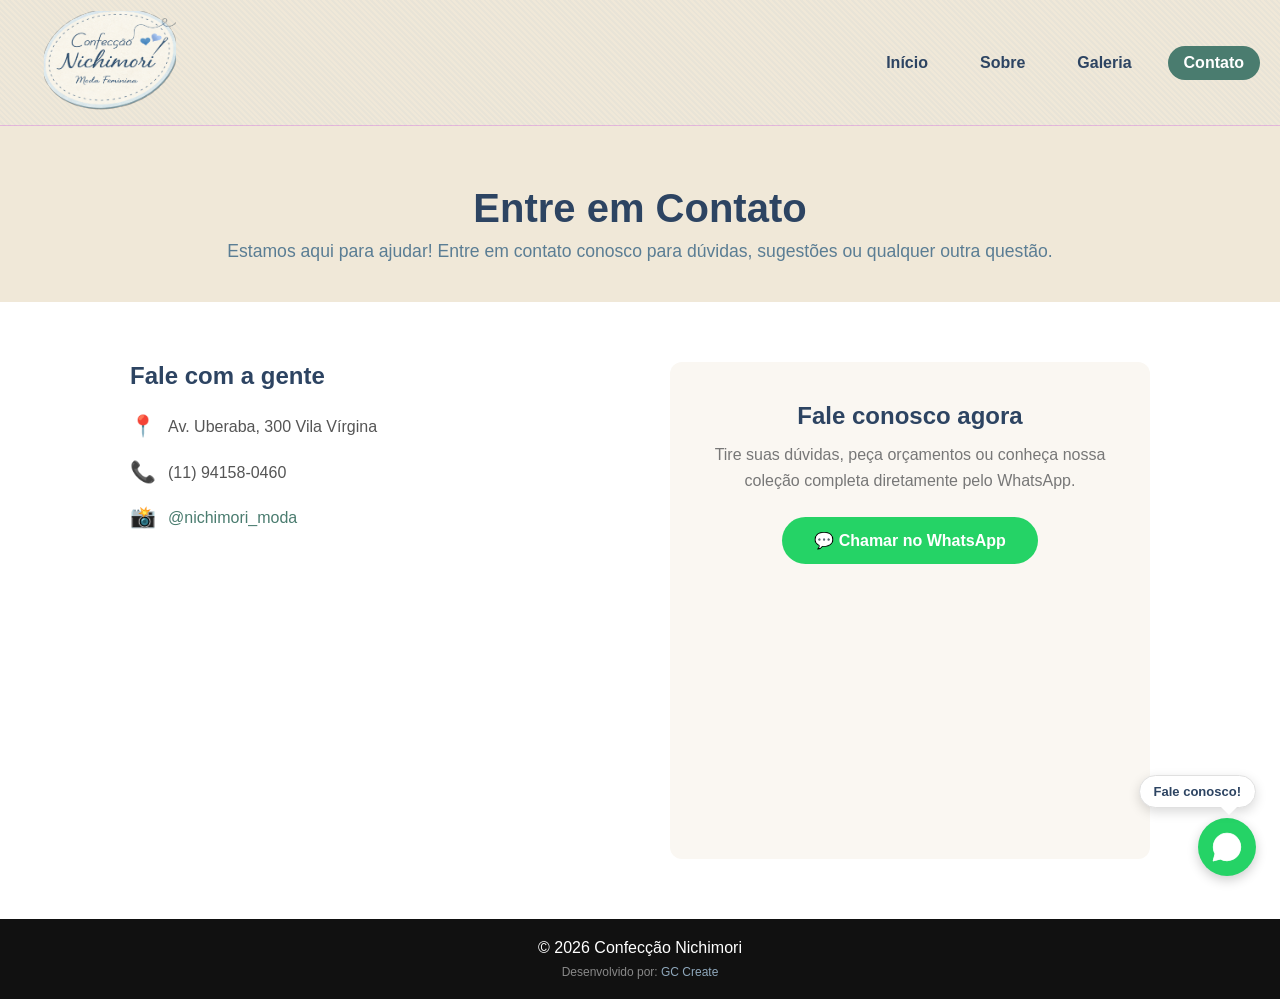
==== commit e9e73690: "Coleção Primavera Verão" ====
--- a/contato.html
+++ b/contato.html
@@ -1,116 +1,3 @@
-<<<<<<< HEAD
-<!doctype html>
-<html lang="pt-br">
-  <head>
-    <meta charset="UTF-8" />
-    <meta name="viewport" content="width=device-width, initial-scale=1.0" />
-    <title>Contato | Confecção Nichimori</title>
-    <meta name="theme-color" content="#2d4462" />
-    <meta
-      name="description"
-      content="Entre em contato com a Confecção Nichimori. Av. Uberaba, 300 Vila Vírgina, Itaquaquecetuba. Atendemos atacado e varejo."
-    />
-    <link rel="stylesheet" href="style.css" />
-    <link rel="stylesheet" href="https://unpkg.com/aos@2.3.1/dist/aos.css" />
-    <link rel="icon" type="image/svg+xml" href="logo-Loja.svg" />
-  </head>
-  <body>
-    <!--Header-->
-    <header class="header">
-      <nav class="nav-container">
-        <div class="nav-content">
-          <a href="index.html" class="logo">
-            <img src="logo-Loja.svg" class="logo-img" alt="Logo da Loja" />
-          </a>
-          <div class="nav-links">
-            <a href="index.html" class="nav-link">Início</a>
-            <a href="sobre.html" class="nav-link">Sobre</a>
-            <a href="galeria.html" class="nav-link">Galeria</a>
-            <a href="contato.html" class="nav-link active">Contato</a>
-          </div>
-        </div>
-      </nav>
-    </header>
-
-    <!--Título-->
-    <section class="contato-hero">
-      <h1>Entre em Contato</h1>
-      <p>
-        Estamos aqui para ajudar! Entre em contato conosco para dúvidas,
-        sugestões ou qualquer outra questão.
-      </p>
-    </section>
-
-    <!--Conteúdo-->
-
-    <section class="contato-secao">
-      <div class="contato-grid">
-        <div class="contato-info">
-          <h2>Fale com a gente</h2>
-
-          <div class="contato-item">
-            <span>📍</span>
-            <p>Av. Uberaba, 300 Vila Vírgina</p>
-          </div>
-          <div class="contato-item">
-            <span>📞</span>
-            <p>(11) 94158-0460</p>
-          </div>
-          <div class="contato-item">
-            <span>📸</span>
-            <p>
-              <a
-                href="https://instagram.com/nichimori_moda/"
-                target="_blank"
-                style="color: #4a7c6f; text-decoration: none"
-                >@nichimori_moda</a
-              >
-            </p>
-          </div>
-          <div style="margin-top: 24px">
-            <iframe
-              src="https://www.google.com/maps/embed?pb=!1m18!1m12!1m3!1d3659.211504666498!2d-46.35340652502373!3d-23.48889015893298!2m3!1f0!2f0!3f0!3m2!1i1024!2i768!4f13.1!3m3!1m2!1s0x94ce7b58671ef985%3A0xe44f325213dc88f6!2zQ29uZmVjw6fDo28gTmljaGltb3Jp!5e0!3m2!1spt-BR!2sbr!4v1779060142602!5m2!1spt-BR!2sbr"
-              width="100%"
-              height="300"
-              style="border: none; border-radius: 12px"
-              allowfullscreen=""
-              loading="lazy"
-            >
-            </iframe>
-          </div>
-        </div>
-
-        <div class="contato-whatsapp-cta">
-            <h2>Fale conosco agora</h2>
-            <p>Tire suas dúvidas, peça orçamentos ou conheça nossa coleção completa diretamente pelo WhatsApp.</p>
-            <a href="https://wa.me/5511941580460?text=Olá! Gostaria de mais informações sobre os produtos da Confecção Nichimori." class="btn-whatsapp-cta" target="_blank">
-                💬 Chamar no WhatsApp
-            </a>
-        </div>
-
-      </div>
-    </section>
-
-    <!--Footer-->
-    <footer class="footer">
-      <p>© 2026 Confecção Nichimori</p>
-      <p class="assinatura">Desenvolvido por: <a href="#">GCreate</a></p>
-    </footer>
-    <a href="https://wa.me/5511941580460" target="_blank" class="btn-whatsapp">
-      <img src="icone_zap.svg" alt="WhatsApp" class="WhatsApp" />
-      <span class="balao-whatsapp">Fale conosco!</span>
-    </a>
-
-    <script src="https://unpkg.com/aos@2.3.1/dist/aos.js"></script>
-    <script>
-      AOS.init({
-        duration: 800, // Duração da animação em milissegundos
-        once: true, // Animação ocorre apenas na primeira vez que o elemento entra na viewport
-      });
-    </script>
-  </body>
-</html>
-=======
 <!doctype html>
 <html lang="pt-br">
   <head>
@@ -222,4 +109,3 @@
     </script>
   </body>
 </html>
->>>>>>> e9e7369 (Coleção Primavera Verão)
--- a/style.css
+++ b/style.css
@@ -1,591 +1,3 @@
-<<<<<<< HEAD
-/* Reset básico para garantir consistência entre navegadores */
-*{
-    margin: 0;
-    padding: 0;
-    box-sizing: border-box;
-}
-
-body {
-    font-family: Arial, sans-serif; /* Fonte do site */
-    background-color: #fff; /* Cor de fundo */
-    color: #333; /* Cor padrão dos textos */
-}
-
-.header {
-    padding: 10px 20px; /* Espaçamento interno do header */
-    background-color: #f0e8d8; /* Cor de fundo do header */
-    background-image: repeating-linear-gradient(
-        45deg,
-        transparent,
-        transparent 2px,
-        rgba(160,190,206,0.1) 2px,
-        rgba(160,190,206,0.1) 4px
-    );
-    background-size: cover; /* Faz a imagem de fundo cobrir toda a área do header */
-    background-position: center; /* Centraliza a imagem de fundo */
-    border-bottom: 1px solid #c5d5; /* Borda inferior para dar um acabamento mais definido ao header */
-}
-
-.nav-content {
-    display: flex; /* Exibe os itens do nav em linha */
-    justify-content: space-between; /* Espaça os itens para as extremidades */
-    align-items: center; /* Alinha os itens verticalmente */
-    flex-wrap: nowrap; /* Impede que os itens quebrem para a próxima linha */
-    margin: 0; /* Remove a margem padrão do nav */
-    padding: 0; /* Remove o padding padrão do nav */
-}
-
-.nav-links{
-    display: flex; /* Exibe os links em linha */
-    flex-direction: row; /* Exibe os links em linha */
-    gap: 20px; /* Espaçamento entre os links */
-}
-
-.nav-link {
-    text-decoration: none; /* Remove sublinhado dos links */
-    color: #2d4462; /* Cor dos links */
-    font-weight: bold; /* Deixa os links em negrito */
-    padding: 8px 16px; /* Espaçamento interno dos links */
-    border-radius: 999px; /* Deixa os links com bordas arredondadas */
-    transition: all 0.3s; /* Transição suave para as mudanças de estilo dos links */;
-}
-
-
-.nav-link:hover {
-    color: white; /* Cor dos links ao passar o mouse */
-    background-color: #4a7c6f; /* Cor de fundo dos links ao passar o mouse */
-}
-
-.nav-link.active {
-    color: white; /* Cor do link ativo */
-    background-color: #4a7c6f; /* Cor de fundo do link ativo */
-}
-
-.hero {
-    height: 100vh; /* Altura total da tela */
-    min-height: 500px;
-    display: flex; /* Exibe os itens em linha */
-    justify-content: center; /* Centraliza horizontalmente */
-    align-items: center; /* Centraliza verticalmente */
-    flex-direction: column; /* Exibe os itens em coluna */
-    background-image: linear-gradient(
-        rgba(0,0,0,0.5),
-        rgba(0,0,0,0.5)
-    ),
-    url(fundo_hero.jpg); /* Imagem de fundo do hero */
-    background-size: cover; /* Faz a imagem de fundo cobrir toda a área do hero */
-    background-position: center; /* Centraliza a imagem de fundo */
-    color: white; /* Cor do texto do hero */
-}
-
-.hero h1 {
-    font-size: 2.5rem; /* Tamanho do título */
-    text-align: center; /* Centraliza o texto do título */
-    animation: fadeIn 1.5s ease; /* Animação de fade-in para o título */
-}
-
-.hero p {
-    margin-top: 16px; /* Espaçamento acima do parágrafo */
-    font-size: 1.1rem; /* Tamanho do parágrafo */;
-    text-align: center; /* Centraliza o texto do parágrafo */
-    animation: fadeIn 2s ease; /* Animação de fade-in para o parágrafo */
-}
-
-@keyframes fadeIn {
-    from {
-        opacity: 0; transform: translateY(30px); /* Inicia com opacidade 0 e deslocamento para baixo */
-    }
-    to {
-        opacity: 1; transform: translateY(0); /* Termina com opacidade 1 e posição original */
-    }
-}
-
-
-.produtos {
-    padding: 80px 20px; /* Espaçamento interno */
-}
-
-.produtos h2 {
-    text-align: center; /* Centraliza o título */
-    margin-bottom: 40px; /* Espaçamento abaixo do título */
-}
-
-.container-blusas {
-    display: flex; /* Exibe os itens em linha */
-    justify-content: center; /* Centraliza os itens horizontalmente */
-    gap: 30px; /* Espaçamento entre os itens */
-}
-
-.blusa{
-    width: 300px; /* Largura fixa para cada blusa */
-    position: relative; /* Permite posicionar a badge de inverno dentro do container da blusa */
-}
-
-.blusa img {
-    width: 100%; /* A imagem ocupa toda a largura do container */
-    height: 380px; /* Altura fixa para as imagens das blusas */
-    object-fit: cover; /* Garante que a imagem cubra toda a área do container sem distorcer */
-    object-position: center top; /* Ajusta a posição da imagem para destacar a parte superior, onde geralmente estão os detalhes do produto */
-}
-
-.footer {
-    padding: 20px; /* Espaçamento interno */
-    background-color: #111; /* Cor de fundo do rodapé */
-    color: white; /* Cor do texto do rodapé */
-    text-align: center; /* Centraliza o texto do rodapé */
-}
-
-@media (max-width: 768px){
-    .nav-content {
-        flex-direction: column; /* Exibe os itens em coluna */
-    }
-
-    .container-blusas {
-        flex-direction: column; /* Exibe os itens em coluna */
-        align-items: center; /* Centraliza os itens verticalmente */;
-    }
-
-    .hero h1{
-        font-size: 1.3rem; /* Tamanho do título para telas menores */;
-        text-align: center; /* Centraliza o texto do título para telas menores */;
-        padding: 0 16px;
-        word-break: keep-all;
-    }
-}
-
-.logo-img {
-    width: 180px; /* Largura da logo */
-    height: auto; /* Mantém a proporção da imagem */
-    max-width: 100%; /* Garante que a logo não ultrapasse a largura do container */;
-}
-
-.search-bar {
-    display: flex;/* Exibe os itens em linha */
-    align-items: center; /* Alinha os itens verticalmente */
-    border: 1px solid #a0bece; /* Borda da barra de pesquisa */
-    border-radius: 999px; /* Deixa a barra de pesquisa com bordas arredondadas */
-    overflow: hidden; /* Esconde qualquer conteúdo que ultrapasse os limites da barra de pesquisa */
-    background: #f7f3ee; /* Cor de fundo da barra de pesquisa */
-    position: relative; /* Permite posicionar o botão de pesquisa dentro da barra */
-    left: 20%; /* Move a barra de pesquisa para o centro horizontalmente */
-}
-
-.search-input {
-    border: none; /* Remove a borda do input */
-    background: transparent; /* Deixa o fundo do input transparente */;
-    padding: 8px 16px; /* Espaçamento interno do input */
-    font-size: 14px; /* Tamanho da fonte do input */
-    outline: none; /* Remove o contorno do input ao focar */
-    width: 260px; /* Largura do input */
-    color:#3a5a74; /* Cor do texto do input */
-}
-
-.search-input::placeholder {
-    color: #a0bece; /* Cor do texto de placeholder */
-}
-
-.search-btn:hover {
-    background: #e8f0f5; /* Cor de fundo do botão ao passar o mouse */
-}
-
-@media (max-width: 768px){
-    .search-bar {
-        width: 100%; /* A barra de pesquisa ocupa toda a largura do container em telas menores */
-        margin: 10px 0; /* Espaçamento vertical para a barra de pesquisa em telas menores */
-    }
-
-    .search-input {
-        width: 100%; /* O input ocupa toda a largura da barra de pesquisa em telas menores */
-    }
-}
-
-.btn-whatsapp {
-    position: fixed; /* Fixa o botão na tela */
-    bottom: 24px; /* Distância do botão em relação à parte inferior da tela */
-    right: 24px; /* Distância do botão em relação à parte direita da tela */
-    width: 58px; /* Largura do botão */
-    height: 58px; /* Altura do botão */
-    border-radius: 50%; /* Deixa o botão com formato circular */
-    background-color: #25d366; /* Cor de fundo do botão (cor do WhatsApp) */
-    display: flex; /* Exibe os itens em linha */
-    align-items: center; /* Alinha os itens verticalmente */
-    justify-content: center; /* Centraliza os itens horizontalmente */
-    box-shadow: 0 4px 12px rgba(0,0,0,0.2); /* Sombra para dar um efeito de elevação */
-    z-index: 999; /* Garante que o botão fique acima de outros elementos da página */
-    transition: transform 0.3s; /* Transição suave para o efeito de hover */
-    font-size: 28px; /* Tamanho da fonte do ícone do WhatsApp */
-    text-decoration: none; /* Remove sublinhado do link */
-}
-
-.btn-whatsapp:hover {
-    transform: scale(1.1); /* Aumenta o tamanho do botão ao passar o mouse */
-}
-
-.btn-whatsapp img {
-    width: 34px; /* Largura do ícone do WhatsApp dentro do botão */
-    height: 34px; /* Altura do ícone do WhatsApp dentro do botão */
-    filter: brightness(0) invert(1); /* Deixa o ícone branco para melhor contraste com o fundo verde do botão */
-}
-
-.balao-whatsapp {
-    position: absolute; /* Posiciona o balão em relação ao botão de WhatsApp */
-    bottom: 68px; /* Distância do balão em relação à parte inferior do botão de WhatsApp */
-    right: 0; /* Alinha o balão à direita do botão de WhatsApp */
-    background-color: white; /* Cor de fundo do balão */
-    color: #2d4462; /* Cor do texto do balão */
-    font-size: 13px; /* Tamanho da fonte do texto do balão */
-    font-weight: bold; /* Deixa o texto do balão em negrito */
-    font-family: Arial, sans-serif; /* Fonte do texto do balão */
-    padding: 8px 14px; /* Espaçamento interno do balão */
-    border-radius: 20px; /* Deixa o balão com bordas arredondadas */
-    white-space: nowrap; /* Impede que o texto do balão quebre em várias linhas */
-    box-shadow: 0 4px 12px rgba(0,0,0,0.15); /* Sombra para dar um efeito de elevação ao balão */
-    border: 1px solid #e0e0e0; /* Borda do balão para dar um acabamento mais definido */
-}
-
-.balao-whatsapp::after {
-    content: ""; /* Conteúdo vazio para criar a seta do balão */
-    position: absolute; /* Posiciona a seta em relação ao balão */
-    bottom: -8px; /* Distância da seta em relação à parte inferior do balão */
-    right: 18px; /* Alinha a seta à direita do balão */
-    border-width: 8px 8px 0 8px; /* Define a largura e altura da seta */
-    border-style: solid; /* Define o estilo da borda da seta */
-    border-color: white transparent transparent transparent; /* Define as cores da borda da seta para criar o efeito de triângulo */;
-}
-
-.btn-hero {
-    margin-top: 30px; /* Espaçamento acima do botão */
-    padding: 14px 36px; /* Espaçamento interno do botão */
-    background-color: transparent; /* Fundo transparente para o botão */
-    border: 2px solid white; /* Borda branca para o botão */
-    color: white; /* Cor do texto do botão */
-    font-size: 16px; /* Tamanho da fonte do botão */
-    border-radius: 999px; /* Deixa o botão com bordas arredondadas */
-    transition: all 0.3s; /* Transição suave para as mudanças de estilo do botão */
-    text-decoration: none; /* Remove sublinhado do link do botão */
-}
-
-.btn-hero:hover {
-    background-color: white; /* Cor de fundo do botão ao passar o mouse */
-    color: #2d4462; /* Cor do texto do botão ao passar o mouse */
-}
-
-.produtos-subtitulo {
-    text-align: center; /* Centraliza o subtítulo da seção de produtos */
-    color: #5a7d94; /* Cor do subtítulo da seção de produtos */
-    font-size: 1rem; /* Tamanho do subtítulo da seção de produtos */
-    margin-bottom: 40px; /* Espaçamento abaixo do subtítulo da seção de produtos */
-}
-
-.btn-ver-todos {
-    display: block; /* Exibe o botão como um bloco para ocupar toda a largura disponível */
-    text-align: center; /* Centraliza o texto do botão de ver todos */
-    margin: 40px auto 0; /* Centraliza o botão de ver todos horizontalmente e adiciona espaçamento acima */
-    width: fit-content; /* O botão ocupa apenas a largura necessária para o texto */
-    padding: 12px 32px; /* Espaçamento interno do botão de ver todos */
-    border: 2px solid #2d4462; /* Borda do botão de ver todos */
-    border-radius: 999px; /* Deixa o botão de ver todos com bordas arredondadas */
-    color: #2d4462; /* Cor do texto do botão de ver todos */
-    text-decoration: none; /* Remove sublinhado do link do botão de ver todos */
-    font-weight: bold; /* Deixa o texto do botão de ver todos em negrito */
-    transition: all 0.3s; /* Transição suave para as mudanças de estilo do botão de ver todos */
-}
-
-.badge-inverno {
-    position: absolute; /* Permite posicionar a badge em relação ao card */
-    top: 12px; /* Distância da badge em relação à parte superior do card */
-    left: 12px; /* Distância da badge em relação à parte esquerda do card */
-    background-color: #4a7c6f; /* Cor de fundo da badge de inverno */
-    color: white; /* Cor do texto da badge de inverno */
-    padding: 4px 12px; /* Espaçamento interno da badge de inverno */
-    border-radius: 999px; /* Deixa a badge de inverno com bordas arredondadas */
-    font-size: 12px; /* Tamanho da fonte da badge de inverno */
-    font-weight: bold; /* Deixa o texto da badge de inverno em negrito */
-    z-index: 10; /* Garante que a badge de inverno fique acima de outros elementos do card */
-}
-
-.sobre-hero {
-    background-color: #f0e8d8; /* Cor de fundo da seção sobre o hero */
-    text-align: center; /* Centraliza o texto da seção sobre o hero */
-    padding: 40px 20px 30px; /* Espaçamento interno da seção sobre o hero */
-    color: #2d4462; /* Cor do texto da seção sobre o hero */
-}
-
-.sobre-hero h1 {
-    font-size: 2.5rem; /* Tamanho do título da seção sobre o hero */
-    margin-bottom: 10px; /* Espaçamento abaixo do título da seção sobre o hero */
-}
-
-.sobre-hero p {
-    font-size: 1.1rem;
-    color:#5a7d94; /* Cor do texto do parágrafo da seção sobre o hero */
-}
-
-.sobre-conteudo {
-    max-width: 800px; /* Largura máxima do conteúdo da seção sobre o hero */;
-    margin: 60px auto; /* Centraliza o conteúdo da seção sobre o hero */
-    padding: 0 20px; /* Espaçamento horizontal para o conteúdo da seção sobre o hero */
-}
-
-.sobre-texto h2 {
-    font-size: 1.5rem; /* Tamanho do subtítulo da seção sobre o hero */
-    color: #2d4462; /* Cor do subtítulo da seção sobre o hero */
-    margin: 40px 0 12px; /* Espaçamento acima e abaixo do subtítulo da seção sobre o hero */
-}
-
-.sobre-texto p {
-    color: #555; /* Cor do texto do parágrafo da seção sobre o hero */
-    line-height: 1.8; /* Altura da linha para melhorar a legibilidade do texto do parágrafo da seção sobre o hero */
-    font-size: 1rem; /* Tamanho da fonte do parágrafo da seção sobre o hero */;
-}
-
-.sobre-valores {
-    list-style: none; /* Remove os marcadores da lista de valores */
-    margin-top: 12px; /* Espaçamento acima da lista de valores */
-    display: flex; /* Exibe os itens da lista de valores em linha */
-    flex-direction: column; /* Exibe os itens da lista de valores em coluna */
-    gap: 10px; /* Espaçamento entre os itens da lista de valores */;
-}
-
-.sobre-valores li {
-    font-size: 1rem; /* Tamanho da fonte dos itens da lista de valores */
-    color: #555; /* Cor dos itens da lista de valores */
-    line-height: 1.6; /* Altura da linha para melhorar a legibilidade dos itens da lista de valores */;
-}
-
-.sobre-horario {
-    list-style: none; /* Remove os marcadores da lista de horário */
-    margin-top: 12px; /* Espaçamento acima da lista de horário */
-    display: flex; /* Exibe os itens da lista de horário em linha */
-    flex-direction: column; /* Exibe os itens da lista de horário em coluna */
-    gap: 10px; /* Espaçamento entre os itens da lista de horário */
-}
-
-.sobre-horario li {
-    font-size: 1rem; /* Tamanho da fonte dos itens da lista de horário */
-    color: #555; /* Cor dos itens da lista de horário */
-    line-height: 1.6; /* Altura da linha para melhorar a legibilidade dos itens da lista de horário */
-}
-
-.galeria-hero {
-    background-color: #f0e8d8; /* Cor de fundo da seção hero da galeria */
-    text-align: center; /* Centraliza o texto da seção hero da galeria */
-    padding: 60px 20px 40px; /* Espaçamento interno da seção hero da galeria */
-    color: #2d4462; /* Cor do texto da seção hero da galeria */
-    margin-top: 0; /* Remove a margem superior da seção hero da galeria para evitar espaçamento extra */
-}
-
-.galeria-hero h1 {
-    font-size: 2.5rem; /* Tamanho do título da seção hero da galeria */
-    margin-bottom: 10px; /* Espaçamento abaixo do título da seção hero da galeria */
-}
-
-.galeria-hero p {
-    font-size: 1.1rem; /* Tamanho do parágrafo da seção hero da galeria */
-    color:#5a7d94; /* Cor do texto do parágrafo da seção hero da galeria */
-}
-
-.galeria-secao {
-    padding: 60px 80px; /* Espaçamento interno da seção da galeria */;
-}
-
-.galeria-grid {
-    display: grid; /* Exibe os itens em um grid */
-    grid-template-columns: repeat(3, 1fr); /* Define 3 colunas de largura igual para o grid */
-    gap: 30px; /* Espaçamento entre os itens do grid */
-    max-width: 1100px; /* Largura máxima do grid da galeria */
-    margin: 0 auto; /* Centraliza o grid da galeria */
-}
-
-.card {
-    border-radius: 12px; /* Deixa os cards com bordas arredondadas */
-    overflow: hidden; /* Esconde qualquer conteúdo que ultrapasse os limites dos cards */
-    box-shadow: 0 4px 12px rgba(0,0,0,0.1); /* Sombra para dar um efeito de elevação aos cards */
-    transition: transform 0.3s; /* Transição suave para o efeito de hover dos cards */
-    background: white; /* Cor de fundo dos cards */
-}
-
-.card:hover {
-    transform: translateY(-6px);
-}
-
-.card img {
-    width: 100%; /* A imagem ocupa toda a largura do card */
-    height: 420px; /* Altura fixa para as imagens dos cards */
-    object-fit: cover; /* Garante que a imagem cubra toda a área do card sem distorcer */
-    object-position: center top; /* Ajusta a posição da imagem para destacar o centro, onde geralmente estão os detalhes do produto */
-}
-
-.card-info {
-    padding: 16px; /* Espaçamento interno da seção de informações dos cards */
-}
-
-.card a {
-    text-decoration: none; 
-    display: block;
-}
-
-.card-info h3 {
-    font-size: 1rem; /* Tamanho do título dos cards */
-    font-weight: bold; /* Deixa o título dos cards em negrito */
-    color: #2d4462; /* Cor do título dos cards */
-    margin-bottom: 6px; /* Espaçamento abaixo do título dos cards */;
-}
-
-.card-info p {
-    font-size: 0.85rem; /* Tamanho do parágrafo dos cards */
-    font-weight: normal; /* Deixa o texto dos cards em negrito */
-    color: #777; /* Cor do texto dos cards */
-    line-height: 1.5; /* Altura da linha para melhorar a legibilidade do texto dos cards */
-}
-
-@media (max-width: 768px){
-    .galeria-grid {
-        grid-template-columns: 1fr; /* O grid da galeria exibe apenas 1 coluna em telas menores */
-    }
-}
-
-.contato-hero {
-    background-color: #f0e8d8; /* Cor de fundo da seção hero de contato */
-    text-align: center; /* Centraliza o texto da seção hero de contato */
-    padding: 60px 20px 40px; /* Espaçamento interno da seção hero de contato */
-    color: #2d4462; /* Cor do texto da seção hero de contato */
-}
-
-.contato-hero h1 {
-    font-size: 2.5rem; /* Tamanho do título da seção hero de contato */
-    margin-bottom: 10px; /* Espaçamento abaixo do título da seção hero de contato */
-}
-
-.contato-hero p {
-    font-size: 1.1rem; /* Tamanho do parágrafo da seção hero de contato */
-    color: #5a7d94; /* Cor do texto do parágrafo da seção hero de contato */
-}
-
-.contato-secao {
-    padding: 60px 40px; /* Espaçamento interno da seção de contato */
-    max-width: 1100px; /* Largura máxima da seção de contato */
-    margin: 0 auto; /* Centraliza a seção de contato */
-}
-
-.contato-grid {
-    display: grid; /* Exibe os itens em um grid */
-    grid-template-columns: 1fr 1fr ; /* Define 2 colunas para o grid de contato */
-    gap: 60px; /* Espaçamento entre os itens do grid de contato */
-}
-
-.contato-info h2,
-.contato-form h2 {
-    font-size: 1.5rem; /* Tamanho do título das seções de contato */
-    color:#2d4462; /* Cor do título das seções de contato */
-    margin-bottom: 24px; /* Espaçamento abaixo do título das seções de contato */
-}
-
-.contato-item {
-    display: flex; /* Exibe os itens de contato em linha */
-    align-items: flex-start; /* Alinha os itens de contato ao topo */
-    gap: 12px; /* Espaçamento entre os itens de contato */
-    margin-bottom: 20px; /* Espaçamento abaixo de cada item de contato */
-}
-
-.contato-item span {
-    font-size: 1.3rem; /* Tamanho do ícone dos itens de contato */
-}
-
-.contato-item p {
-    color: #555; /* Cor do texto dos itens de contato */
-    font-size: 1rem; /* Tamanho da fonte dos itens de contato */
-    line-height: 1.6; /* Altura da linha para melhorar a legibilidade dos itens de contato */
-}
-
-@media (max-width: 768px){
-    .contato-grid {
-        grid-template-columns: 1fr; /* O grid de contato exibe apenas 1 coluna em telas menores */
-    }
-}
-
-.faixa-inverno {
-    background-color: #2d4462; /* Cor de fundo da faixa de inverno */
-    color: white; /* Cor do texto da faixa de inverno */
-    text-align: center; /* Centraliza o texto da faixa de inverno */
-    padding: 12px; /* Espaçamento interno da faixa de inverno */
-    font-size: 14px; /* Tamanho da fonte da faixa de inverno */
-    font-weight: bold; /* Deixa o texto da faixa de inverno em negrito */
-    letter-spacing: 1px; /* Espaçamento entre as letras da faixa de inverno */
-}
-
-.faixa-atacado {
-    background-color: #4a7c6f; /* Cor de fundo da faixa de atacado */
-    color: white; /* Cor do texto da faixa de atacado */
-    text-align: center; /* Centraliza o texto da faixa de atacado */
-    padding: 10px; /* Espaçamento interno da faixa de atacado */
-    font-size: 14px; /* Tamanho da fonte da faixa de atacado */
-}
-
-@keyframes pulsar {
-    0% {transform: scale(1); } /* Inicia com o tamanho original do botão */
-    50% {transform: scale(1.15); } /* Aumenta o tamanho do botão para 115% no meio da animação */
-    100% {transform: scale(1); } /* Retorna ao tamanho original do botão no final da animação */
-}
-
-.btn-whatsapp {
-    animation: pulsar 2s infinite; /* Aplica a animação de pulsar ao botão de WhatsApp, com duração de 2 segundos e repetição infinita */
-}
-
-.btn-whatsapp:hover {
-    animation: none; /* Remove a animação de pulsar ao passar o mouse sobre o botão de WhatsApp para evitar conflito com o efeito de hover */
-    transform: scale(1.1); /* Aumenta o tamanho do botão de WhatsApp para 110% ao passar o mouse */
-}
-
-.assinatura {
-    font-size: 12px; /* Tamanho da fonte da assinatura no rodapé */
-    color: #888; /* Cor da assinatura no rodapé */
-    margin-top: 8px; /* Espaçamento acima da assinatura no rodapé */
-}
-
-.assinatura a {
-    color: #8fa8bc; /* Cor do link da assinatura no rodapé */
-    text-decoration: none; /* Remove sublinhado do link da assinatura no rodapé */
-}
-
-.assinatura a:hover {
-    text-decoration: underline; /* Adiciona sublinhado ao link da assinatura no rodapé ao passar o mouse */
-}
-
-.contato-whatsapp-cta {
-    text-align: center;
-    padding: 40px;
-    background-color: #faf7f2;
-    border-radius: 12px;
-}
-
-.contato-whatsapp-cta h2 {
-    color: #2d4462;
-    margin-bottom: 12px;
-}
-
-.contato-whatsapp-cta p {
-    color: #777;
-    margin-bottom: 24px;
-    line-height: 1.6;
-}
-
-.btn-whatsapp-cta {
-    display: inline-block;
-    background-color: #25d366;
-    color: white;
-    padding: 14px 32px;
-    border-radius: 999px;
-    text-decoration: none;
-    font-weight: bold;
-    font-size: 16px;
-    transition: transform 0.3s;
-}
-
-.btn-whatsapp-cta:hover {
-    transform: scale(1.05);
-=======
 /* Reset básico para garantir consistência entre navegadores */
 *{
     margin: 0;
@@ -1172,5 +584,4 @@
 
 .btn-whatsapp-cta:hover {
     transform: scale(1.05);
->>>>>>> e9e7369 (Coleção Primavera Verão)
 }
